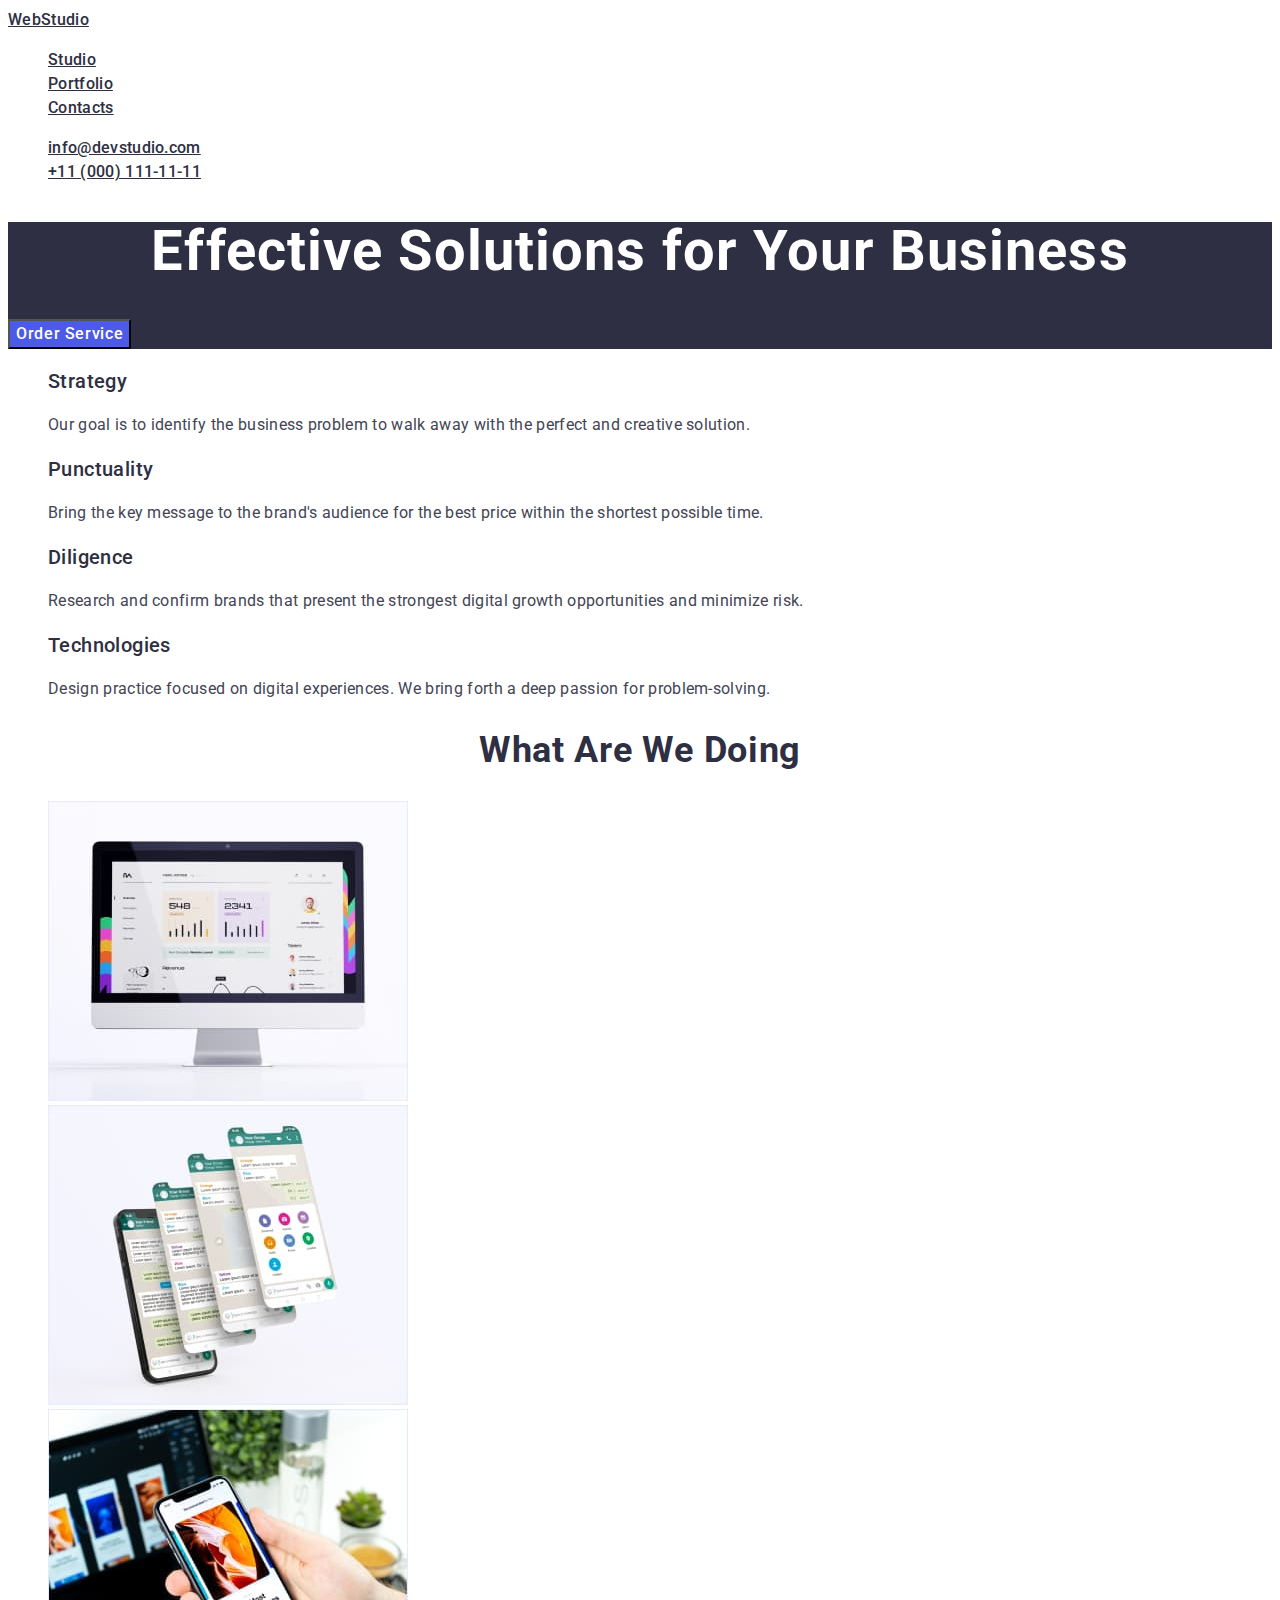
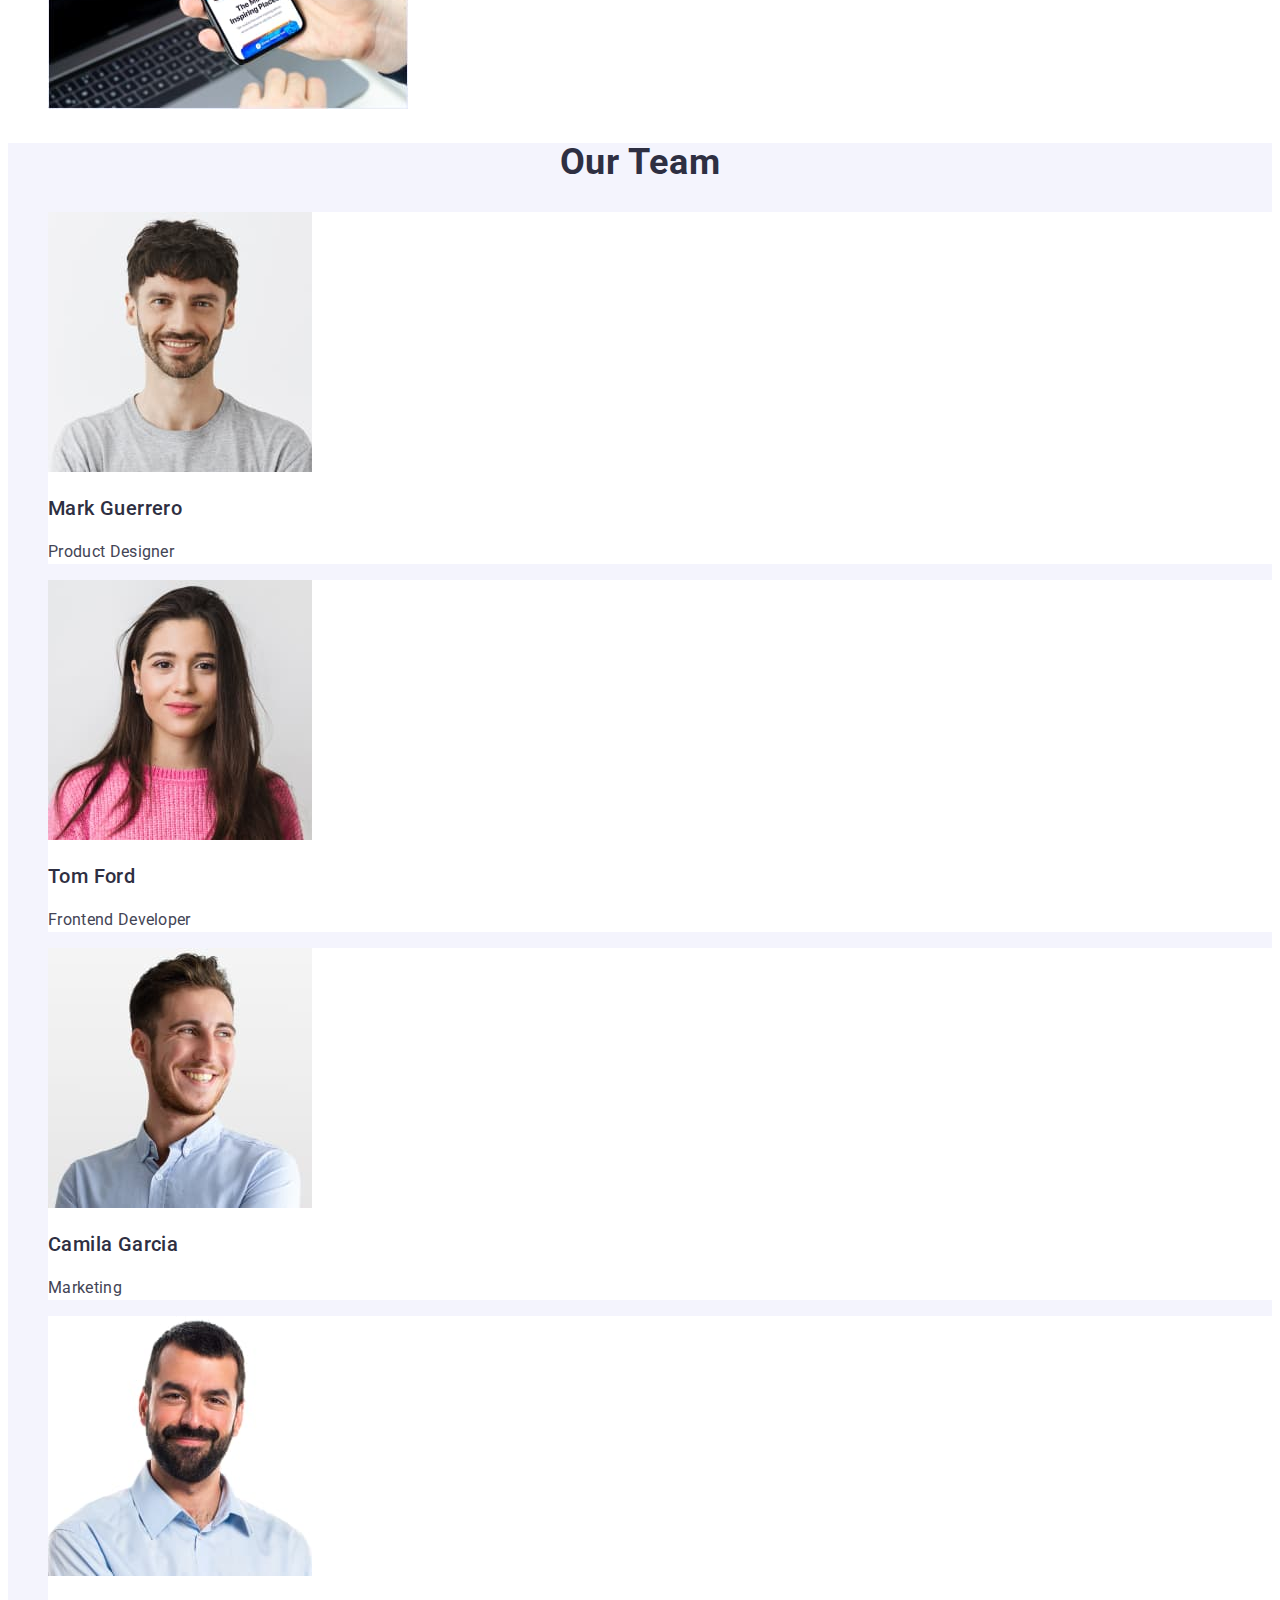
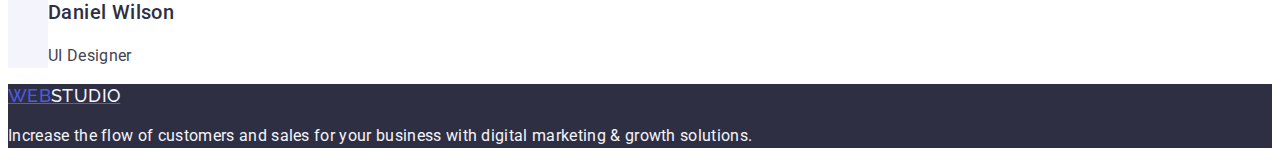
==== index.html @ f9b20e32 "Corrections made" ====
<!DOCTYPE html>
<html lang="en">
  <head>
    <meta charset="UTF-8" />
    <meta http-equiv="X-UA-Compatible" content="IE=edge" />
    <meta name="viewport" content="width=device-width, initial-scale=1.0" />
    <title>Studio</title>
    <link rel="preconnect" href="https://fonts.googleapis.com" />
    <link rel="preconnect" href="https://fonts.gstatic.com" crossorigin />
    <link
      href="https://fonts.googleapis.com/css2?family=Raleway:wght@800&family=Roboto:wght@400;500;700;900&display=swap"
      rel="stylesheet"
    />
    <link rel="stylesheet" href="./css/styles.css" />
  </head>
  <body>
    <header>
      <nav>
        <a id="logo" class="nav-link" href="./index.html"
          >Web<span class="part-two">Studio</span></a
        >
        <ul id="nav_links" class="list nav-links">
          <li><a href="./index.html" class="nav-link">Studio</a></li>
          <li><a href="./portfolio.html" class="nav-link">Portfolio</a></li>
          <li><a href="" class="nav-link">Contacts</a></li>
        </ul>
      </nav>

      <address class="contacts">
        <ul id="contacts" class="list">
          <li class="contact-email">
            <a href="mailto:info@devstudio.com" class="nav-link"
              >info@devstudio.com</a
            >
          </li>
          <li class="contact-number">
            <a href="tel:+110001111111" class="nav-link">+11 (000) 111-11-11</a>
          </li>
        </ul>
      </address>
    </header>
    <main>
      <section class="order-service">
        <h1 class="mein-title">Effective Solutions for Your Business</h1>
        <button type="button" class="button">Order Service</button>
      </section>

      <section class="features">
        <h2 class="title-subtitle" hidden>Features</h2>
        <ul class="features-list list">
          <li class="features-list-item">
            <h3 class="subtitle">Strategy</h3>
            <p class="feature-text">
              Our goal is to identify the business problem to walk away with the
              perfect and creative solution.
            </p>
          </li>

          <li class="features-list-item">
            <h3 class="subtitle">Punctuality</h3>
            <p class="feature-text">
              Bring the key message to the brand's audience for the best price
              within the shortest possible time.
            </p>
          </li>

          <li class="features-list-item">
            <h3 class="subtitle">Diligence</h3>
            <p class="feature-text">
              Research and confirm brands that present the strongest digital
              growth opportunities and minimize risk.
            </p>
          </li>

          <li class="features-list-item">
            <h3 class="subtitle">Technologies</h3>
            <p class="feature-text">
              Design practice focused on digital experiences. We bring forth a
              deep passion for problem-solving.
            </p>
          </li>
        </ul>
      </section>

      <section class="services">
        <h2 class="title-subtitle">What are we doing</h2>
        <ul class="services-list list">
          <li class="services-list-item">
            <img
              src="./images/img1.jpg"
              alt="computer"
              width="360"
              height="300"
            />
          </li>
          <li class="services-list-item">
            <img src="./images/img2.jpg" alt="phone" width="360" height="300" />
          </li>
          <li class="services-list-item">
            <img
              src="./images/img3.jpg"
              alt="computer-phone"
              width="360"
              height="300"
            />
          </li>
        </ul>
      </section>

      <section class="team">
        <h2 class="title-subtitle">Our Team</h2>
        <ul class="team-list list">
          <li class="team-list-item">
            <img
              src="./images/img4.jpg"
              alt="portrait"
              width="264"
              height="260"
            />
            <h3 class="subtitle">Mark Guerrero</h3>
            <p class="feature-text">Product Designer</p>
          </li>

          <li class="team-list-item">
            <img
              src="./images/img5.jpg"
              alt="portrait"
              width="264"
              height="260"
            />
            <h3 class="subtitle">Tom Ford</h3>
            <p class="feature-text">Frontend Developer</p>
          </li>

          <li class="team-list-item">
            <img
              src="./images/img6.jpg"
              alt="portrait"
              width="264"
              height="260"
            />
            <h3 class="subtitle">Camila Garcia</h3>
            <p class="feature-text">Marketing</p>
          </li>

          <li class="team-list-item">
            <img
              src="./images/img7.jpg"
              alt="portrait"
              width="264"
              height="260"
            />
            <h3 class="subtitle">Daniel Wilson</h3>
            <p class="feature-text">UI Designer</p>
          </li>
        </ul>
      </section>
    </main>
    <footer class="footer">
      <a href="./index.html" class="logo nav-link"
        >Web<span class="part-two">Studio</span></a
      >
      <p class="footer-text">
        Increase the flow of customers and sales for your business with digital
        marketing & growth solutions.
      </p>
    </footer>
  </body>
</html>
---- css/styles.css ----
/* Variables */
:root {
  /* Фон кнопка - Button background #E7E9FC */
  /* Основний колір тексту - The main color of the text #434455 */
  /* Вторинний колір тексту - Secondary text color-1 #2E2F42 */
  /* Вторинний колір тексту - Secondary text color-2 #F4F4FD */
  /* Акцент - Accent color #4D5AE5 */
  /* Link-active: #404bbf */
  /* Button-text-color: #FFFFFF */
  /* Задній фон основний - The background is basic #E5E5E5 */
  /* Задній фон вторинний - The background is secondary #2E2F42 */
  /* Button-hover-bg-color: var(--link-active) */

  --button-background: #e7e9fc;
  --the-main-color-of-the-text: #434455;
  --secondary-text-color-1: #2e2f42;
  --secondary-text-color-2: #f4f4fd;
  --accent-color: #4d5ae5;
  --link-active: #404bbf;
  --button-text-color: #ffffff;
  --the-background-is-basic: #e5e5e5;
  --the-background-is-secondary: #2e2f42;
  --button-default-bg-color: var(--accent-color);
  --button-hover-bg-color: var(--link-active);
}

/* Body */
body {
  background-color: var(--button-text-color);
  color: var(--the-main-color-of-the-text);
  font-family: Roboto, sans-serif;
  font-size: 16px;
}

.link {
  text-decoration: none;
}

.button {
  font-family: "Roboto", sans-serif;
  letter-spacing: 0.04em;
  cursor: pointer;

  font-weight: 500;
  font-size: 16px;
  line-height: 1.5;
}

.list {
  list-style: none;
}

.title-subtitle {
  text-align: center;
  text-transform: capitalize;
  letter-spacing: 0.02em;
}

.subtitle {
  font-weight: 500;
  font-size: 20px;
  line-height: 1.2;
  letter-spacing: 0.02em;
  color: var(--secondary-text-color-1);
}
.services-options {
  text-align: center;
  text-transform: capitalize;
}

/* Logo */
.logo {
  font-family: Raleway, sans-serif;
  font-weight: 800;
  font-size: 18px;
  line-height: 1.17;
  letter-spacing: 0.03em;
  text-transform: uppercase;
}

.logo:link,
.logo:visited,
.logo:hover,
.logo:focus {
  color: var(--accent-color);
}
.nav-link {
  line-height: 1.5;
  letter-spacing: 0.02em;
}
.logo span {
  color: var(--secondary-text-color-1);
}

/* Navigation */
.nav-links .link {
  font-weight: 500;
  text-decoration: none;
}
.nav-links .link:link,
.nav-links .link:visited {
  color: var(--secondary-text-color-1);
}
.nav-links .link:hover,
.nav-links .link:focus {
  color: var(--link-active);
}

/* Contacts */
.contacts {
  font-style: normal;
}
.contacts .link:link,
.contacts .link:visited {
  color: var(--the-main-color-of-the-text);
}
.contacts .link:hover,
.contacts .link:focus {
  color: var(--link-active);
}
.contact-link {
  line-height: 24px;
  letter-spacing: 0.02em;
  color: var(--the-main-color-of-the-text);
}

/* Order Service */
.order-service {
  background-color: var(--secondary-text-color-1);
  /* padding: 188px; */
}
.order-service .mein-title {
  text-align: center;
  letter-spacing: 0.02em;
  font-weight: 700;
  font-size: 56px;
  line-height: 1.07;
  color: var(--button-text-color);
}
.order-service .button {
  /* padding: 16px 32px; */
  color: var(--button-text-color);
  background-color: var(--button-default-bg-color);
}
.order-service .button:hover,
.order-service .button:focus {
  background-color: var(--button-hover-bg-color);
}

/* Features */
.features .title-subtitle {
  opacity: 0;
}

/* Services */
.services .title-subtitle {
  font-weight: 700;
  font-size: 36px;
  line-height: 1.11;
  color: var(--secondary-text-color-1);
}

/* Our Team */

.team {
  background-color: var(--secondary-text-color-2);
}

.team .title-subtitle {
  font-weight: 700;
  font-size: 36px;
  line-height: 1.11;
  text-align: center;
  letter-spacing: 0.02em;
  text-transform: capitalize;
  color: var(--secondary-text-color-1);
}
.team-list-item {
  background-color: var(--button-text-color);
}

.feature-text {
  font-size: 16px;
  line-height: 1.5;
  letter-spacing: 0.02em;
}

/* Filters */
.filters-list-item .button {
  font-weight: 500;
  color: var(--accent-color);
  background-color: var(--secondary-text-color-2);
  /* padding: 12px 24px; */
}
.filters-list-item .button:hover,
.filters-list-item .button:focus {
  color: var(--button-text-color);
  background-color: var(--link-active);
}

.projects-list-item .title-subtitle {
  font-weight: 500;
  font-size: 20px;
  line-height: 1.2;
  color: var(--secondary-text-color-1);
  margin-bottom: 8px;
}
.projects-list-item .feature-text {
  margin-top: 8px;
  color: var(--the-main-color-of-the-text);
}

/* Portfolio */
.nav-link {
  font-weight: 500;
  line-height: 24px;
  letter-spacing: 0.02em;
  color: var(--secondary-text-color-1);
}
/* Footer */
.footer {
  background-color: var(--secondary-text-color-1);
  /* padding: 100px 156px; */
}
.footer .logo span {
  color: var(--secondary-text-color-2);
}
.footer .footer-text {
  color: var(--secondary-text-color-2);
  line-height: 24px;
  letter-spacing: 0.02em;
}
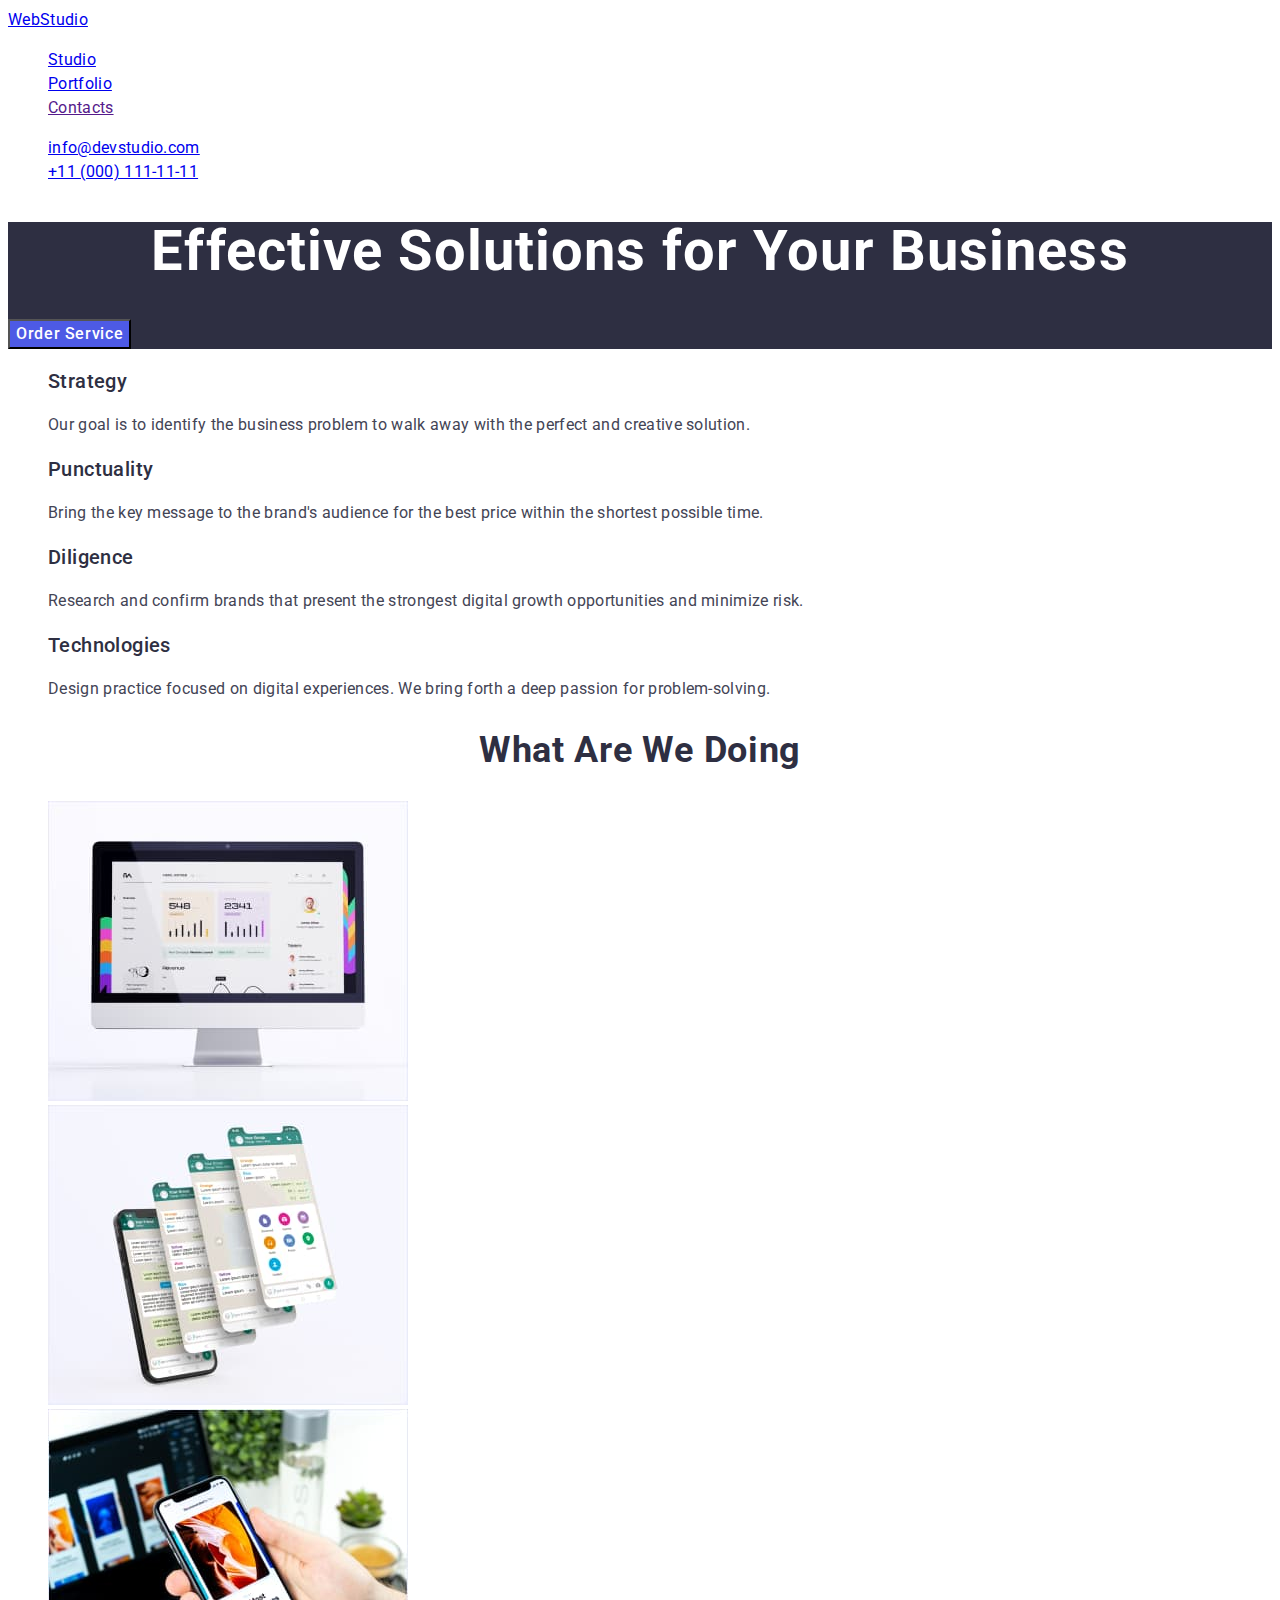
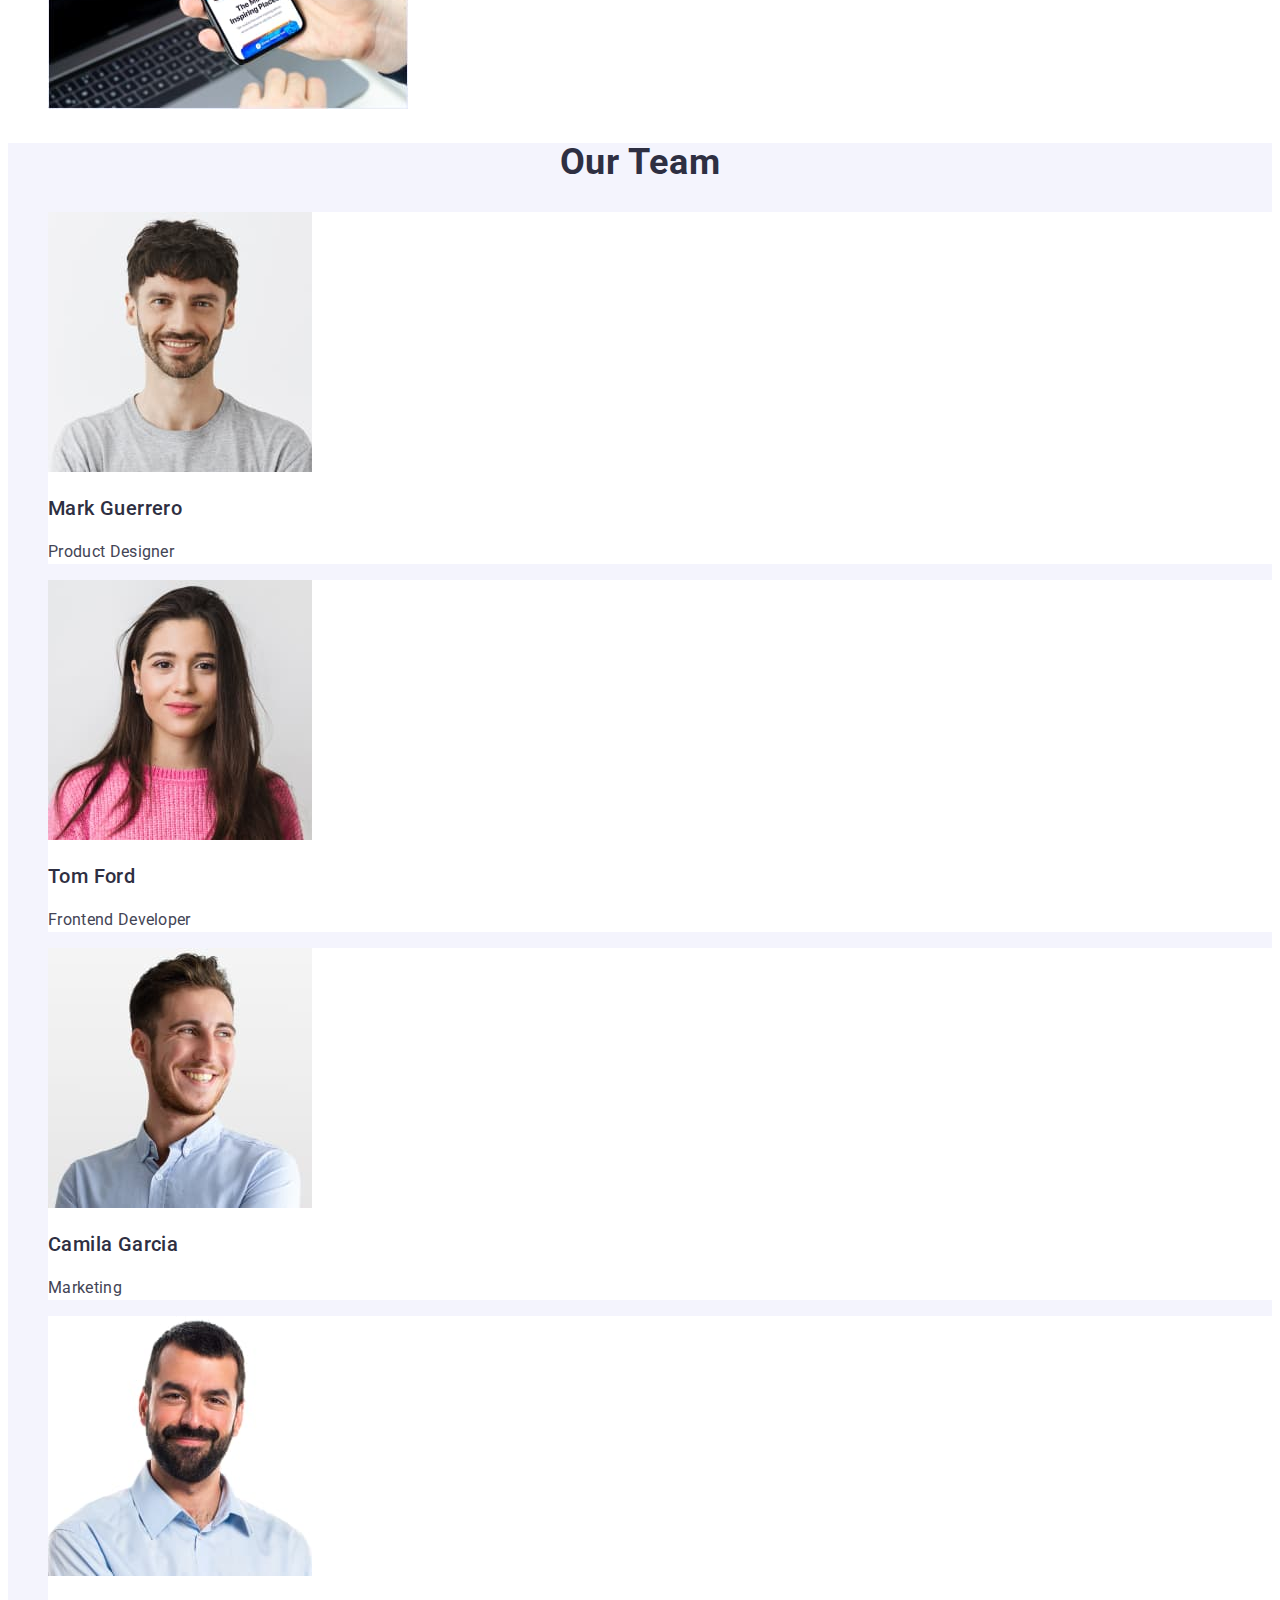
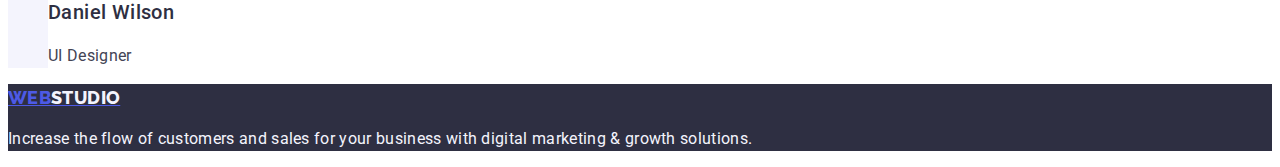
==== commit 4168a31b: "Corrections made" ====
--- a/index.html
+++ b/index.html
@@ -41,7 +41,7 @@
     </header>
     <main>
       <section class="order-service">
-        <h1 class="mein-title">Effective Solutions for Your Business</h1>
+        <h1 class="main-title">Effective Solutions for Your Business</h1>
         <button type="button" class="button">Order Service</button>
       </section>
 
--- a/css/styles.css
+++ b/css/styles.css
@@ -129,7 +129,7 @@
   background-color: var(--secondary-text-color-1);
   /* padding: 188px; */
 }
-.order-service .mein-title {
+.order-service .main-title {
   text-align: center;
   letter-spacing: 0.02em;
   font-weight: 700;
@@ -211,7 +211,7 @@
 }
 
 /* Portfolio */
-.nav-link {
+.link {
   font-weight: 500;
   line-height: 24px;
   letter-spacing: 0.02em;
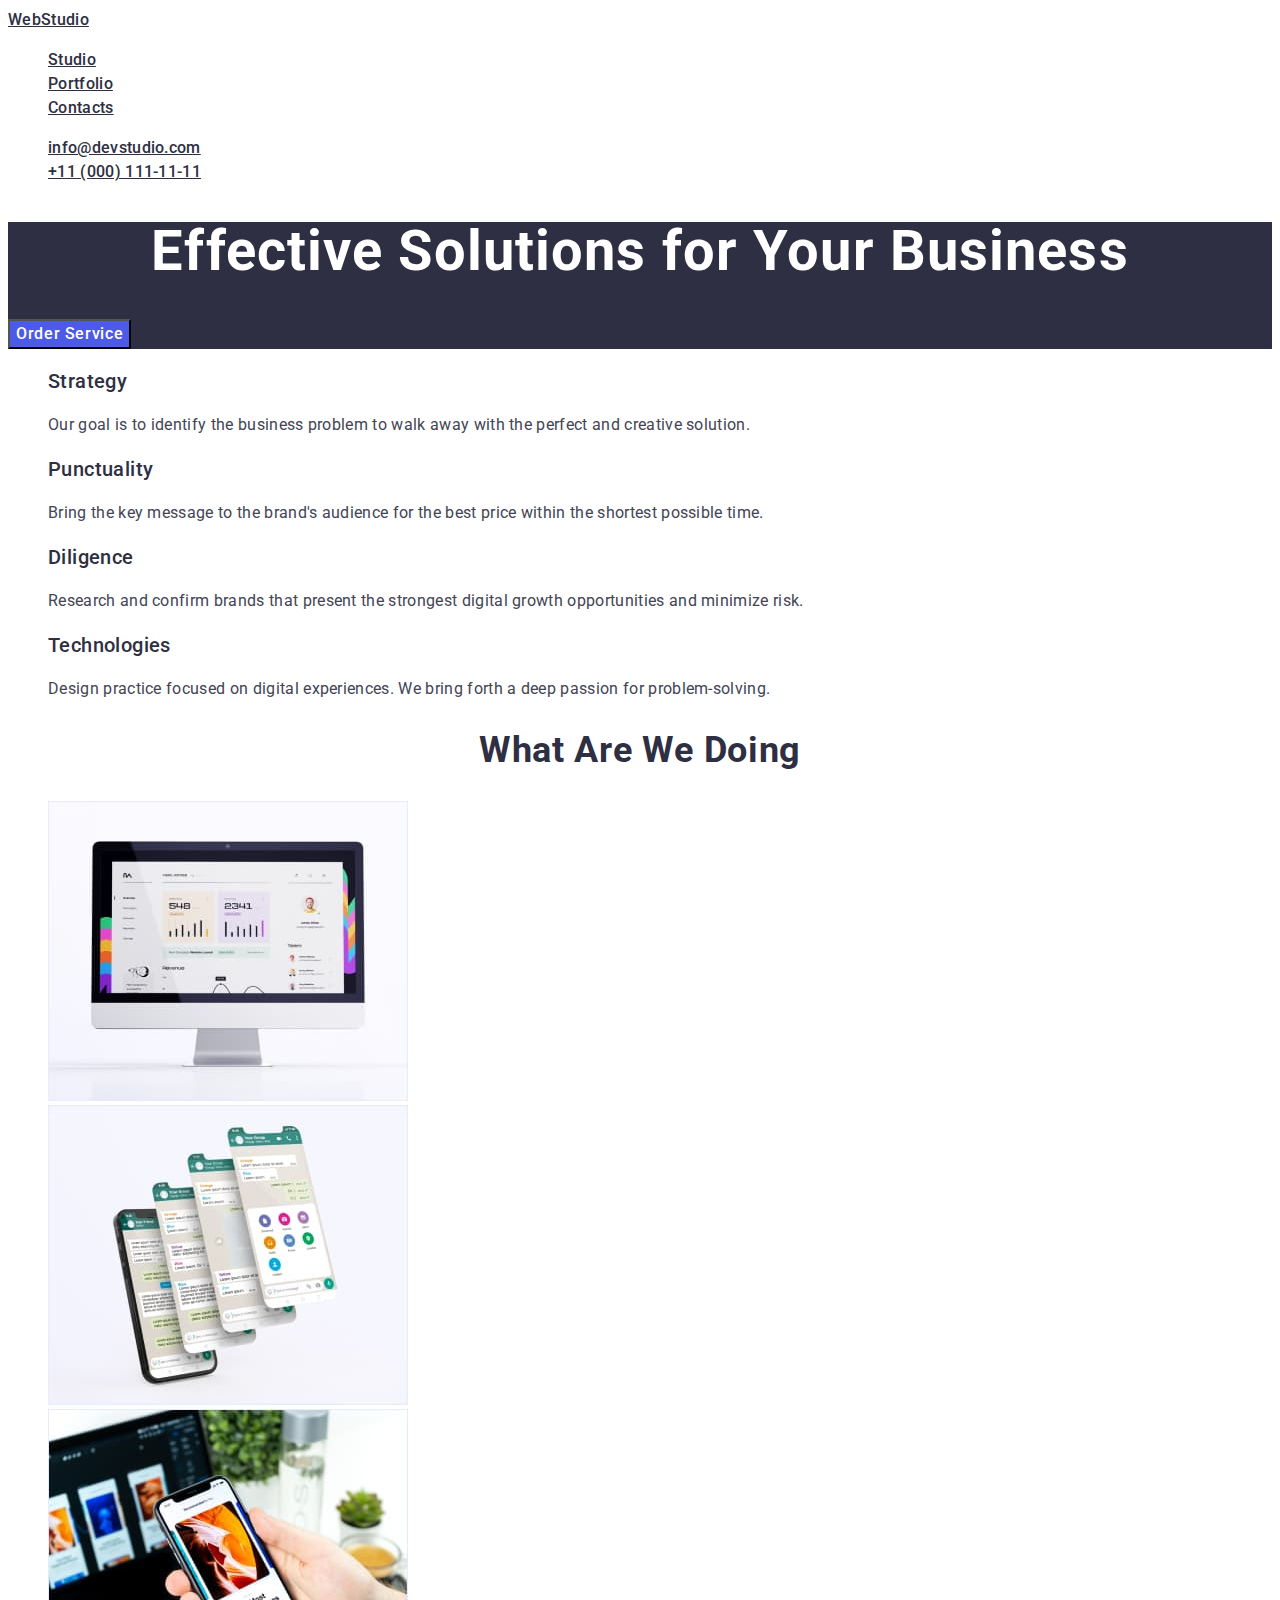
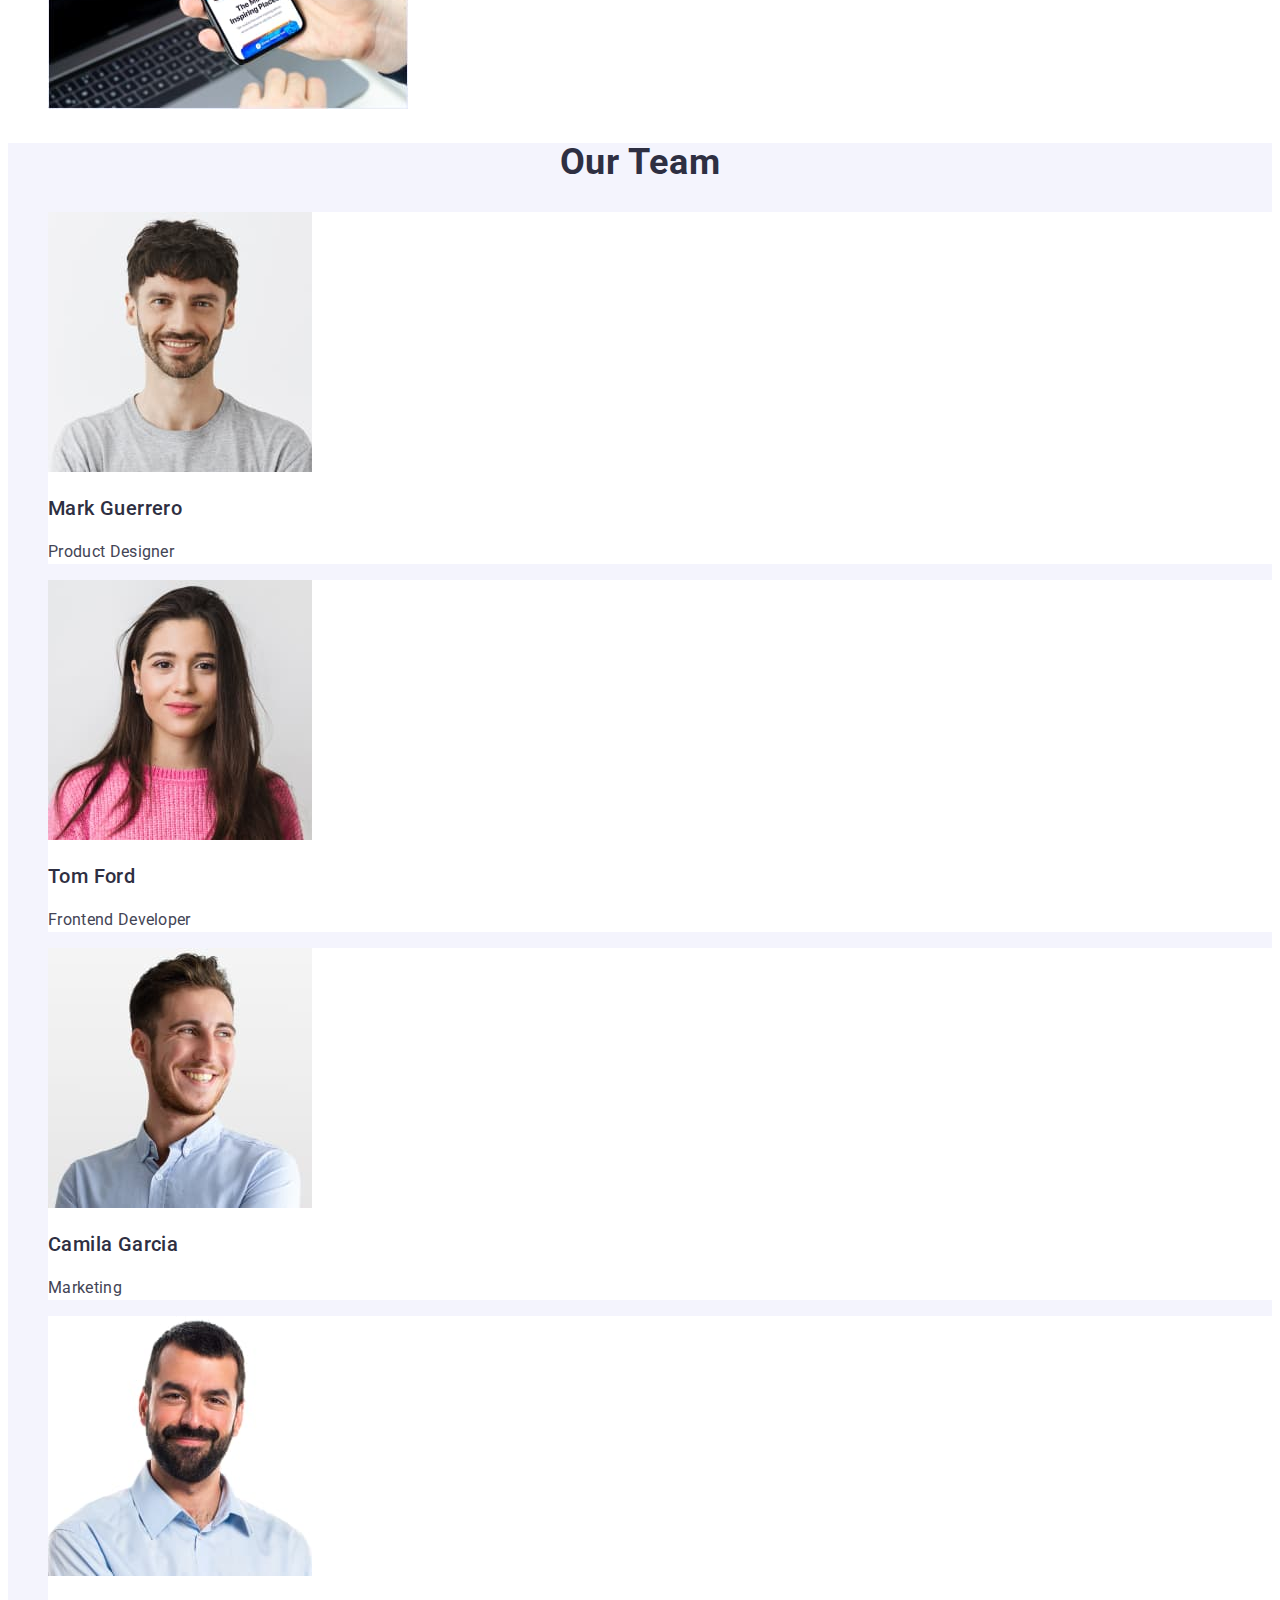
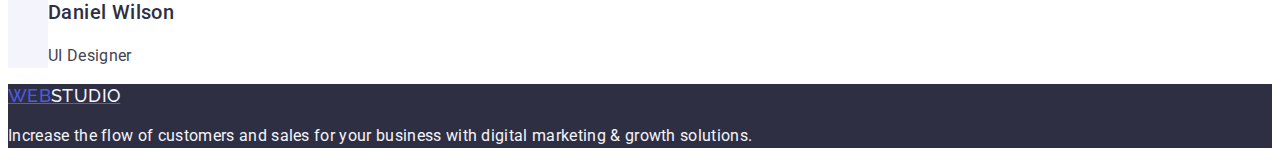
==== commit e66bb030: "Revert "Corrections made"" ====
--- a/index.html
+++ b/index.html
@@ -41,7 +41,7 @@
     </header>
     <main>
       <section class="order-service">
-        <h1 class="main-title">Effective Solutions for Your Business</h1>
+        <h1 class="mein-title">Effective Solutions for Your Business</h1>
         <button type="button" class="button">Order Service</button>
       </section>
 
--- a/css/styles.css
+++ b/css/styles.css
@@ -129,7 +129,7 @@
   background-color: var(--secondary-text-color-1);
   /* padding: 188px; */
 }
-.order-service .main-title {
+.order-service .mein-title {
   text-align: center;
   letter-spacing: 0.02em;
   font-weight: 700;
@@ -211,7 +211,7 @@
 }
 
 /* Portfolio */
-.link {
+.nav-link {
   font-weight: 500;
   line-height: 24px;
   letter-spacing: 0.02em;
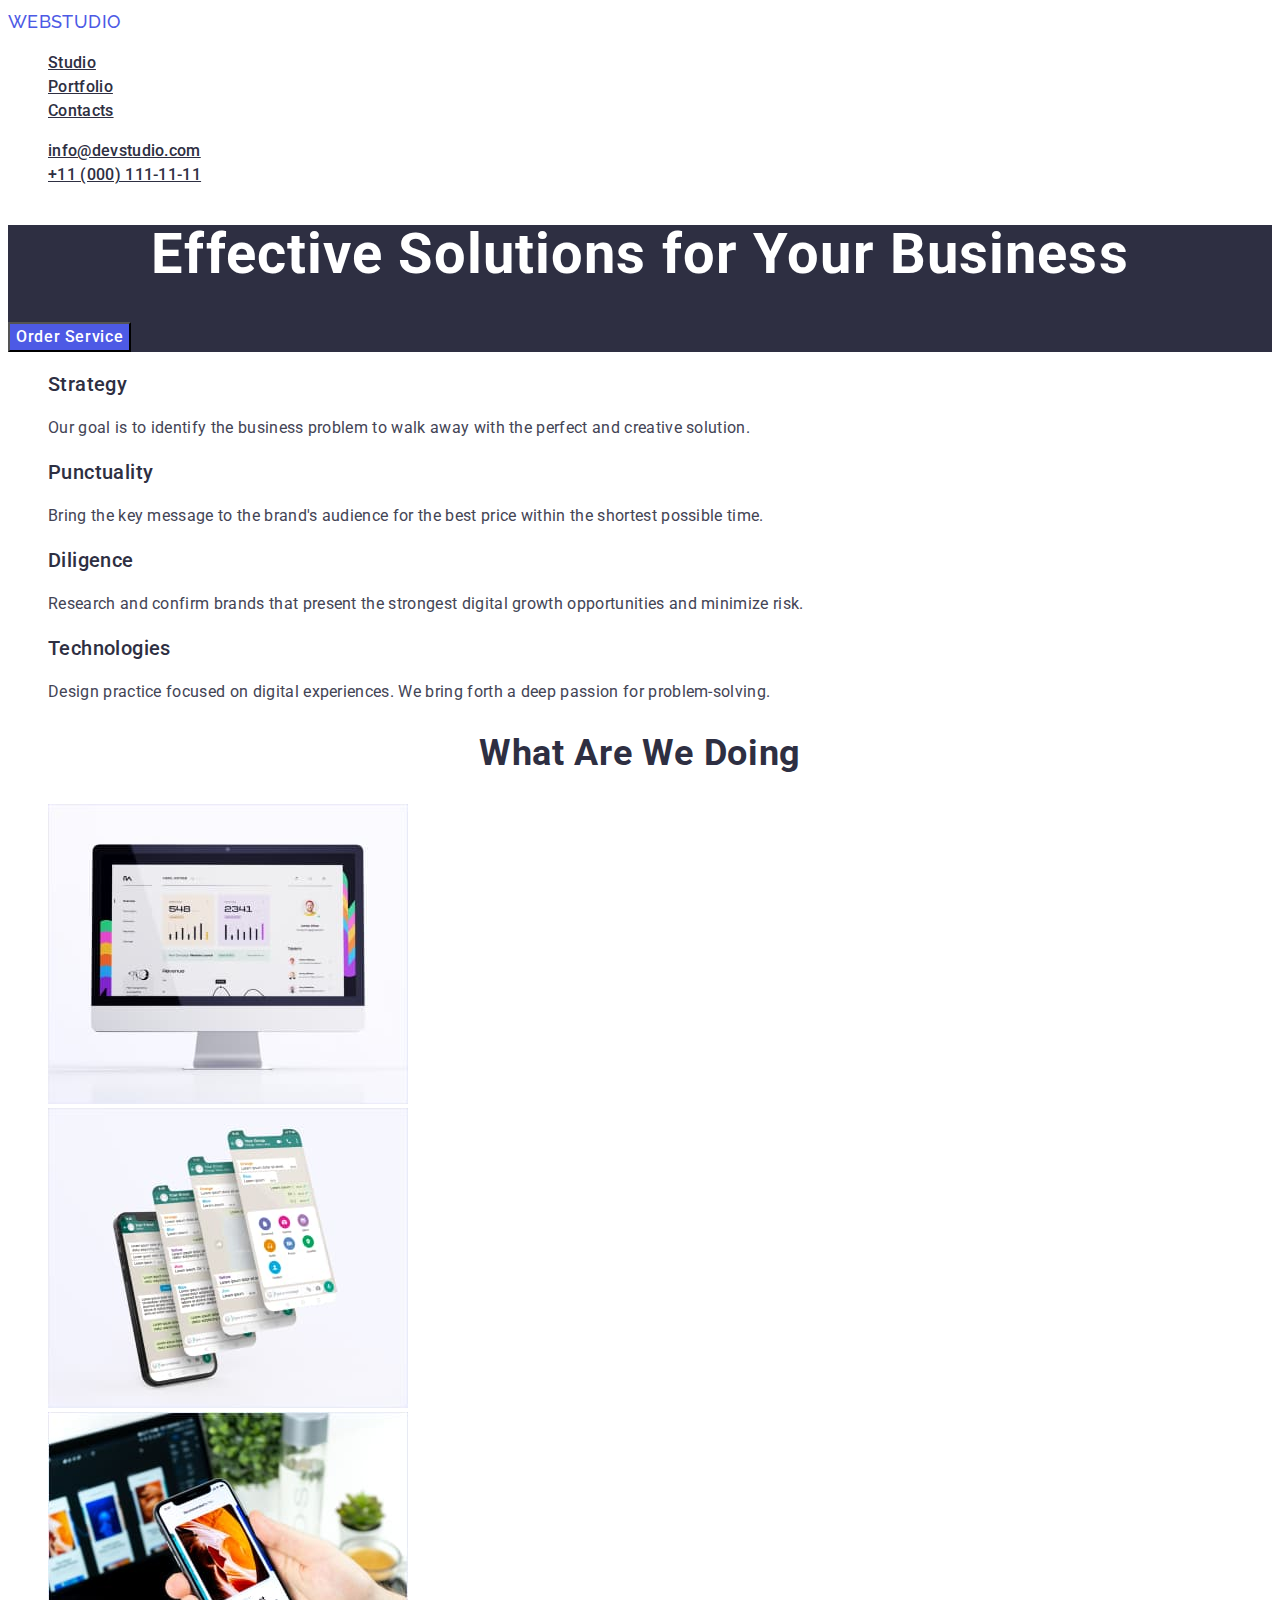
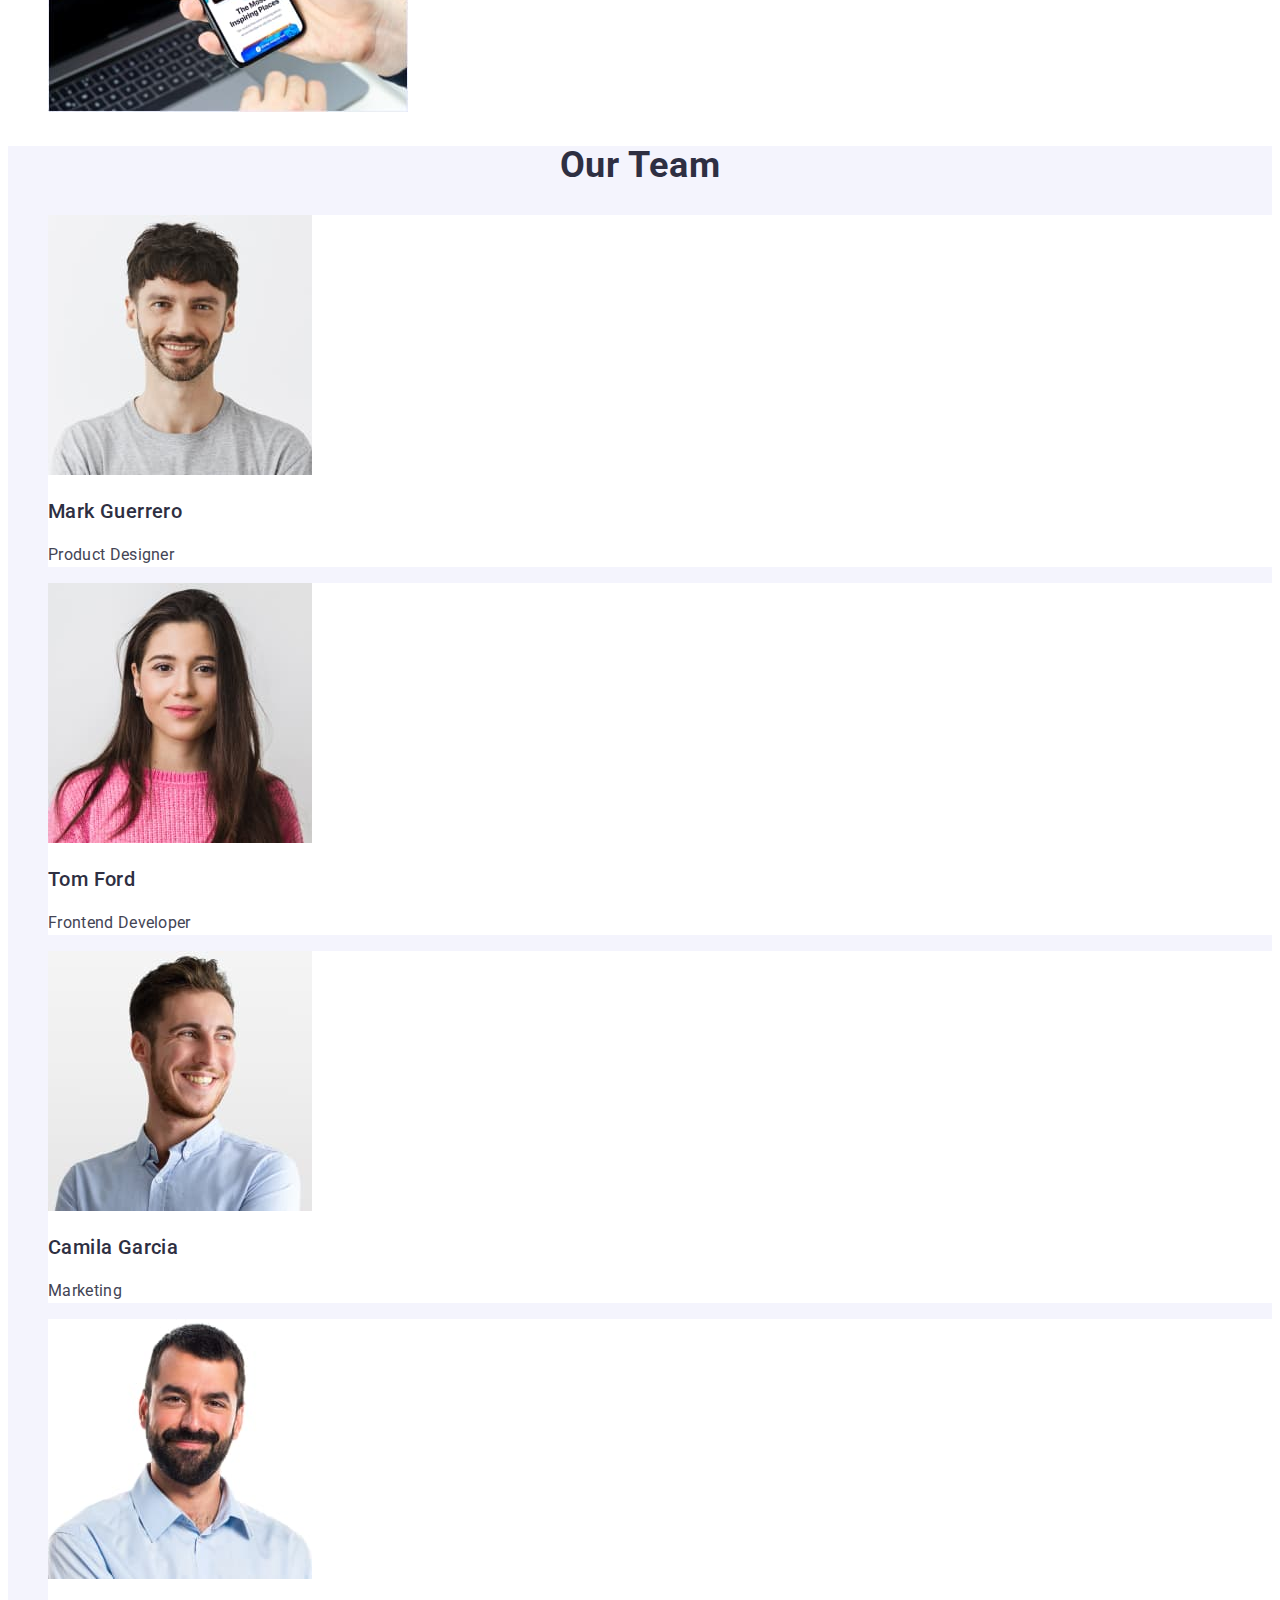
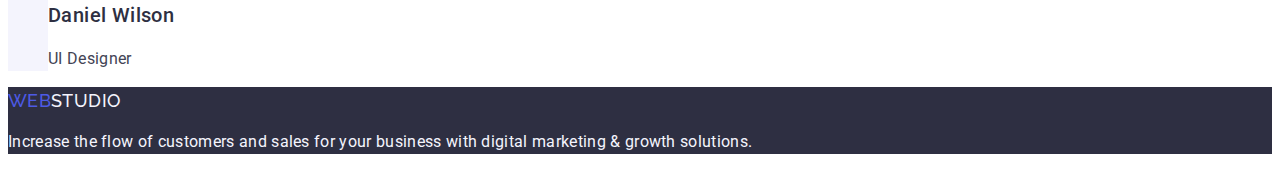
==== commit a5540628: "Logo correction" ====
--- a/index.html
+++ b/index.html
@@ -16,7 +16,7 @@
   <body>
     <header>
       <nav>
-        <a id="logo" class="nav-link" href="./index.html"
+        <a id="logo" class="nav-link link logo" href="./index.html"
           >Web<span class="part-two">Studio</span></a
         >
         <ul id="nav_links" class="list nav-links">
@@ -41,7 +41,7 @@
     </header>
     <main>
       <section class="order-service">
-        <h1 class="mein-title">Effective Solutions for Your Business</h1>
+        <h1 class="main-title">Effective Solutions for Your Business</h1>
         <button type="button" class="button">Order Service</button>
       </section>
 
@@ -157,7 +157,7 @@
       </section>
     </main>
     <footer class="footer">
-      <a href="./index.html" class="logo nav-link"
+      <a href="./index.html" class="logo nav-link link"
         >Web<span class="part-two">Studio</span></a
       >
       <p class="footer-text">
--- a/css/styles.css
+++ b/css/styles.css
@@ -40,7 +40,6 @@
   font-family: "Roboto", sans-serif;
   letter-spacing: 0.04em;
   cursor: pointer;
-
   font-weight: 500;
   font-size: 16px;
   line-height: 1.5;
@@ -77,7 +76,6 @@
   letter-spacing: 0.03em;
   text-transform: uppercase;
 }
-
 .logo:link,
 .logo:visited,
 .logo:hover,
@@ -86,7 +84,10 @@
 }
 .nav-link {
   line-height: 1.5;
-  letter-spacing: 0.02em;
+  font-weight: 500;
+  letter-spacing: 0.02em;
+  color: var(--secondary-text-color-1);
+}
 }
 .logo span {
   color: var(--secondary-text-color-1);
@@ -127,9 +128,8 @@
 /* Order Service */
 .order-service {
   background-color: var(--secondary-text-color-1);
-  /* padding: 188px; */
-}
-.order-service .mein-title {
+}
+.order-service .main-title {
   text-align: center;
   letter-spacing: 0.02em;
   font-weight: 700;
@@ -138,7 +138,6 @@
   color: var(--button-text-color);
 }
 .order-service .button {
-  /* padding: 16px 32px; */
   color: var(--button-text-color);
   background-color: var(--button-default-bg-color);
 }
@@ -148,8 +147,10 @@
 }
 
 /* Features */
-.features .title-subtitle {
-  opacity: 0;
+.feature-text {
+  font-size: 16px;
+  line-height: 1.5;
+  letter-spacing: 0.02em;
 }
 
 /* Services */
@@ -161,7 +162,6 @@
 }
 
 /* Our Team */
-
 .team {
   background-color: var(--secondary-text-color-2);
 }
@@ -179,18 +179,11 @@
   background-color: var(--button-text-color);
 }
 
-.feature-text {
-  font-size: 16px;
-  line-height: 1.5;
-  letter-spacing: 0.02em;
-}
-
 /* Filters */
 .filters-list-item .button {
   font-weight: 500;
   color: var(--accent-color);
   background-color: var(--secondary-text-color-2);
-  /* padding: 12px 24px; */
 }
 .filters-list-item .button:hover,
 .filters-list-item .button:focus {
@@ -210,17 +203,9 @@
   color: var(--the-main-color-of-the-text);
 }
 
-/* Portfolio */
-.nav-link {
-  font-weight: 500;
-  line-height: 24px;
-  letter-spacing: 0.02em;
-  color: var(--secondary-text-color-1);
-}
 /* Footer */
 .footer {
   background-color: var(--secondary-text-color-1);
-  /* padding: 100px 156px; */
 }
 .footer .logo span {
   color: var(--secondary-text-color-2);
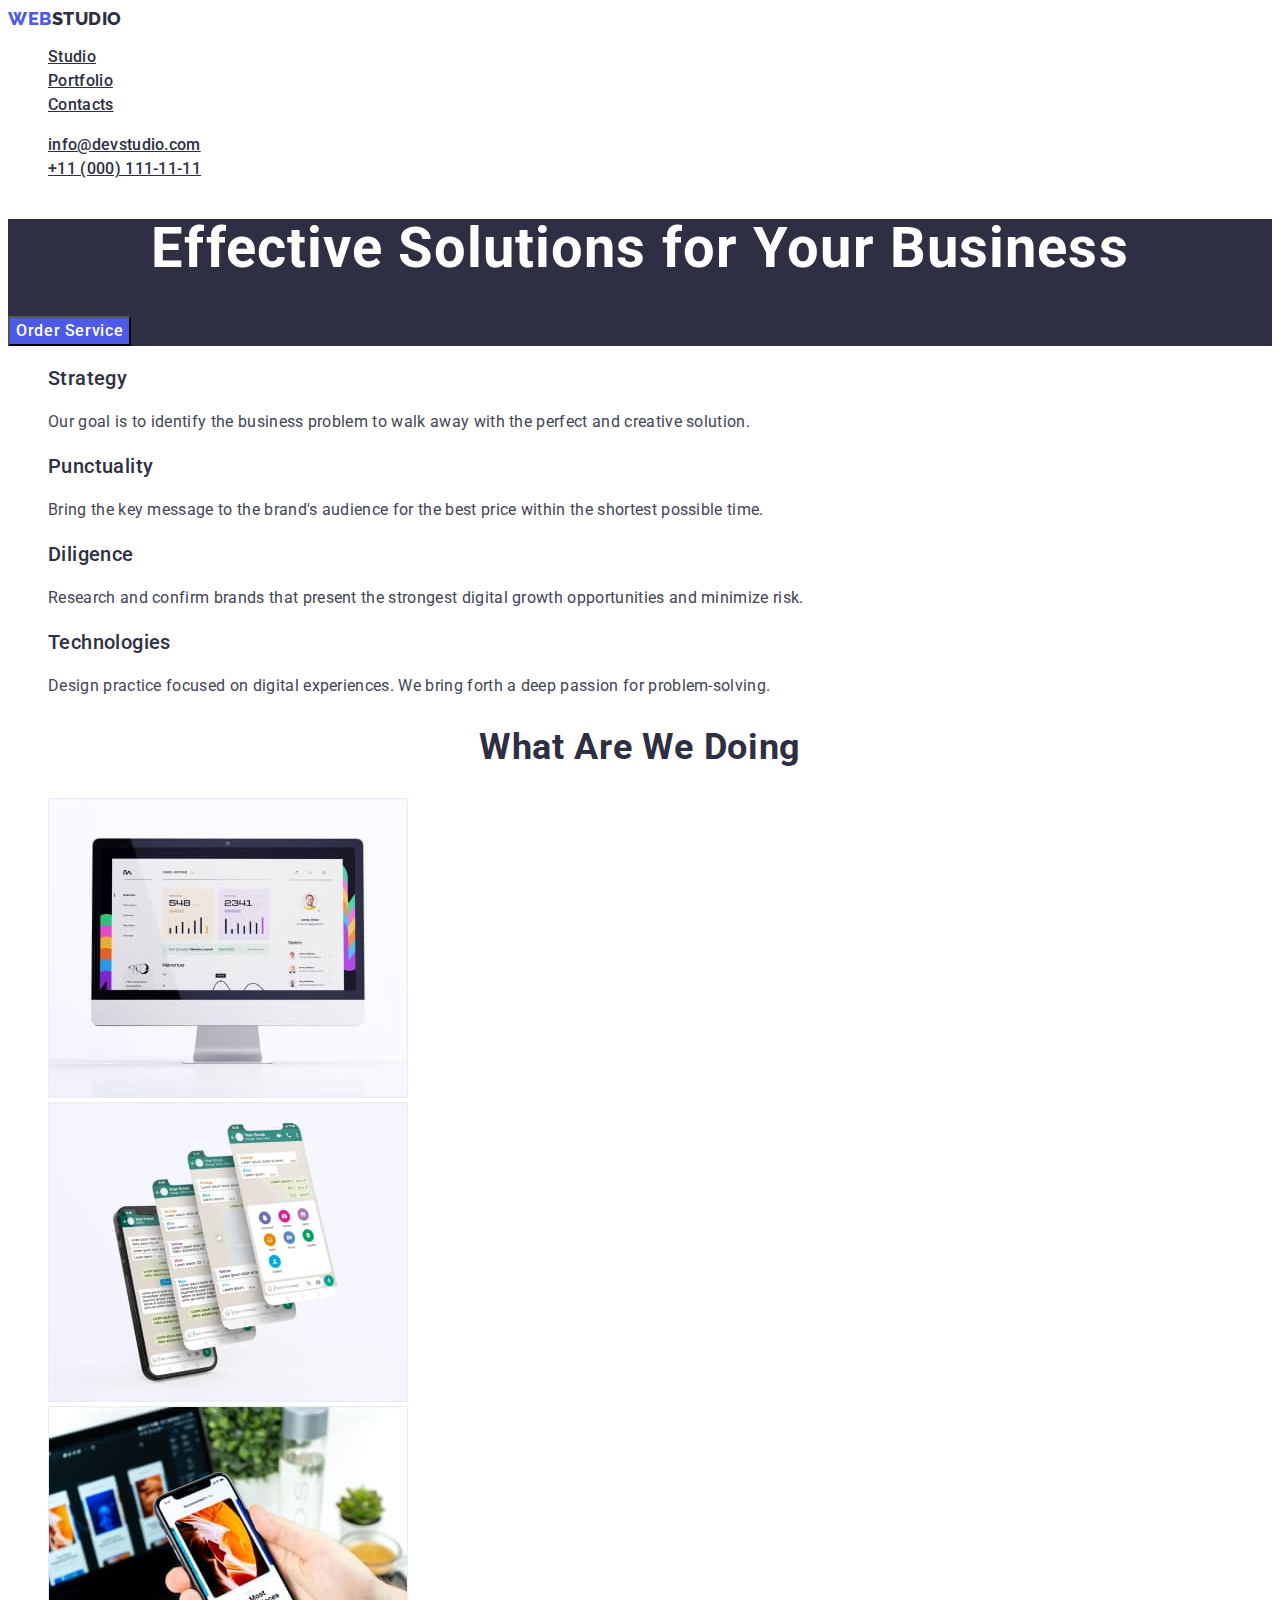
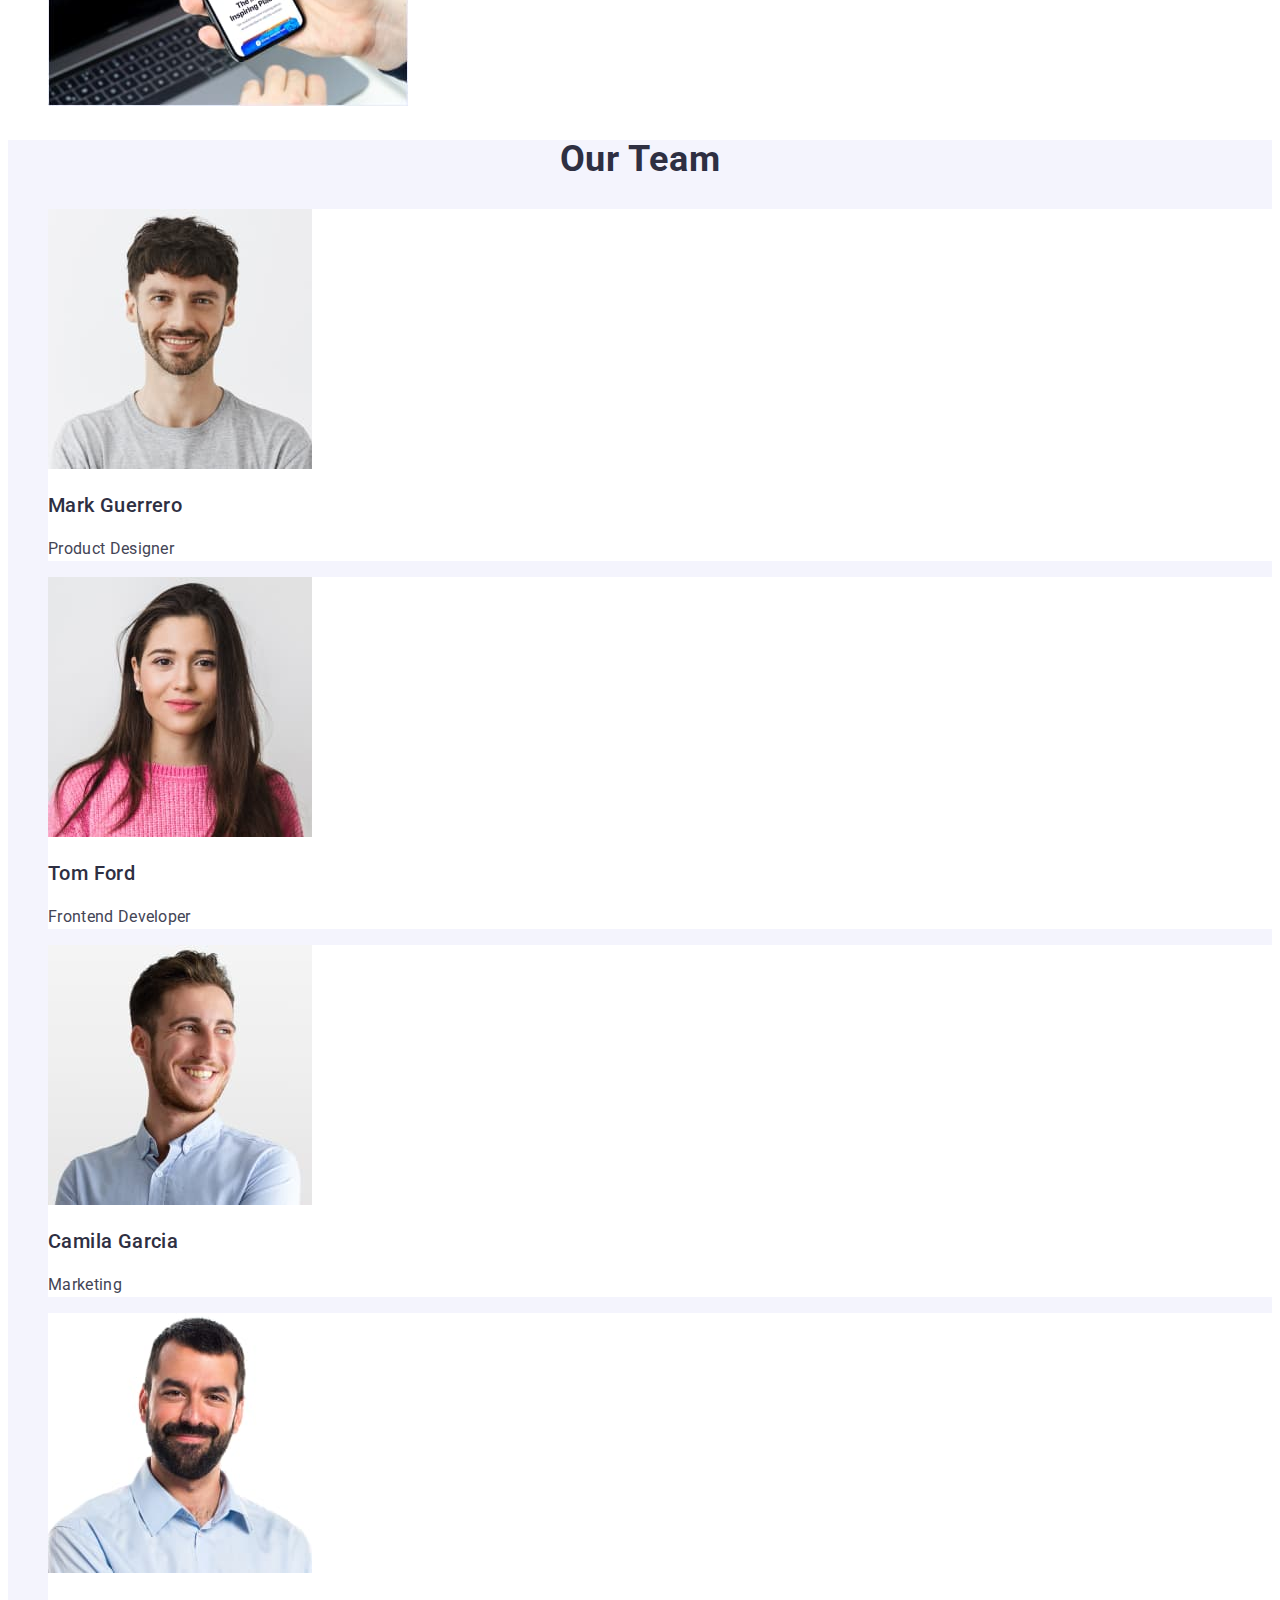
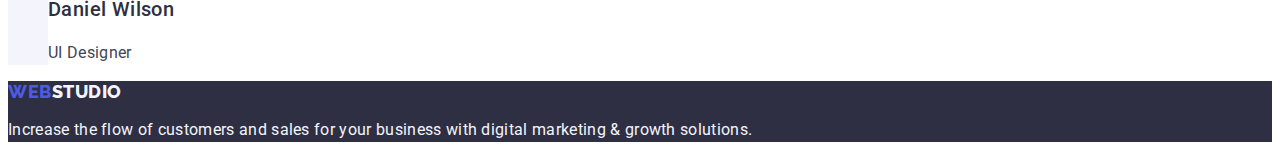
==== commit e35b1219: "link correction" ====
--- a/index.html
+++ b/index.html
@@ -16,7 +16,7 @@
   <body>
     <header>
       <nav>
-        <a id="logo" class="nav-link link logo" href="./index.html"
+        <a id="logo" class="logo link" href="./index.html"
           >Web<span class="part-two">Studio</span></a
         >
         <ul id="nav_links" class="list nav-links">
@@ -157,7 +157,7 @@
       </section>
     </main>
     <footer class="footer">
-      <a href="./index.html" class="logo nav-link link"
+      <a href="./index.html" class="logo link"
         >Web<span class="part-two">Studio</span></a
       >
       <p class="footer-text">
--- a/css/styles.css
+++ b/css/styles.css
@@ -88,8 +88,8 @@
   letter-spacing: 0.02em;
   color: var(--secondary-text-color-1);
 }
-}
-.logo span {
+
+.logo .part-two {
   color: var(--secondary-text-color-1);
 }
 
@@ -207,7 +207,7 @@
 .footer {
   background-color: var(--secondary-text-color-1);
 }
-.footer .logo span {
+.footer .logo .part-two {
   color: var(--secondary-text-color-2);
 }
 .footer .footer-text {
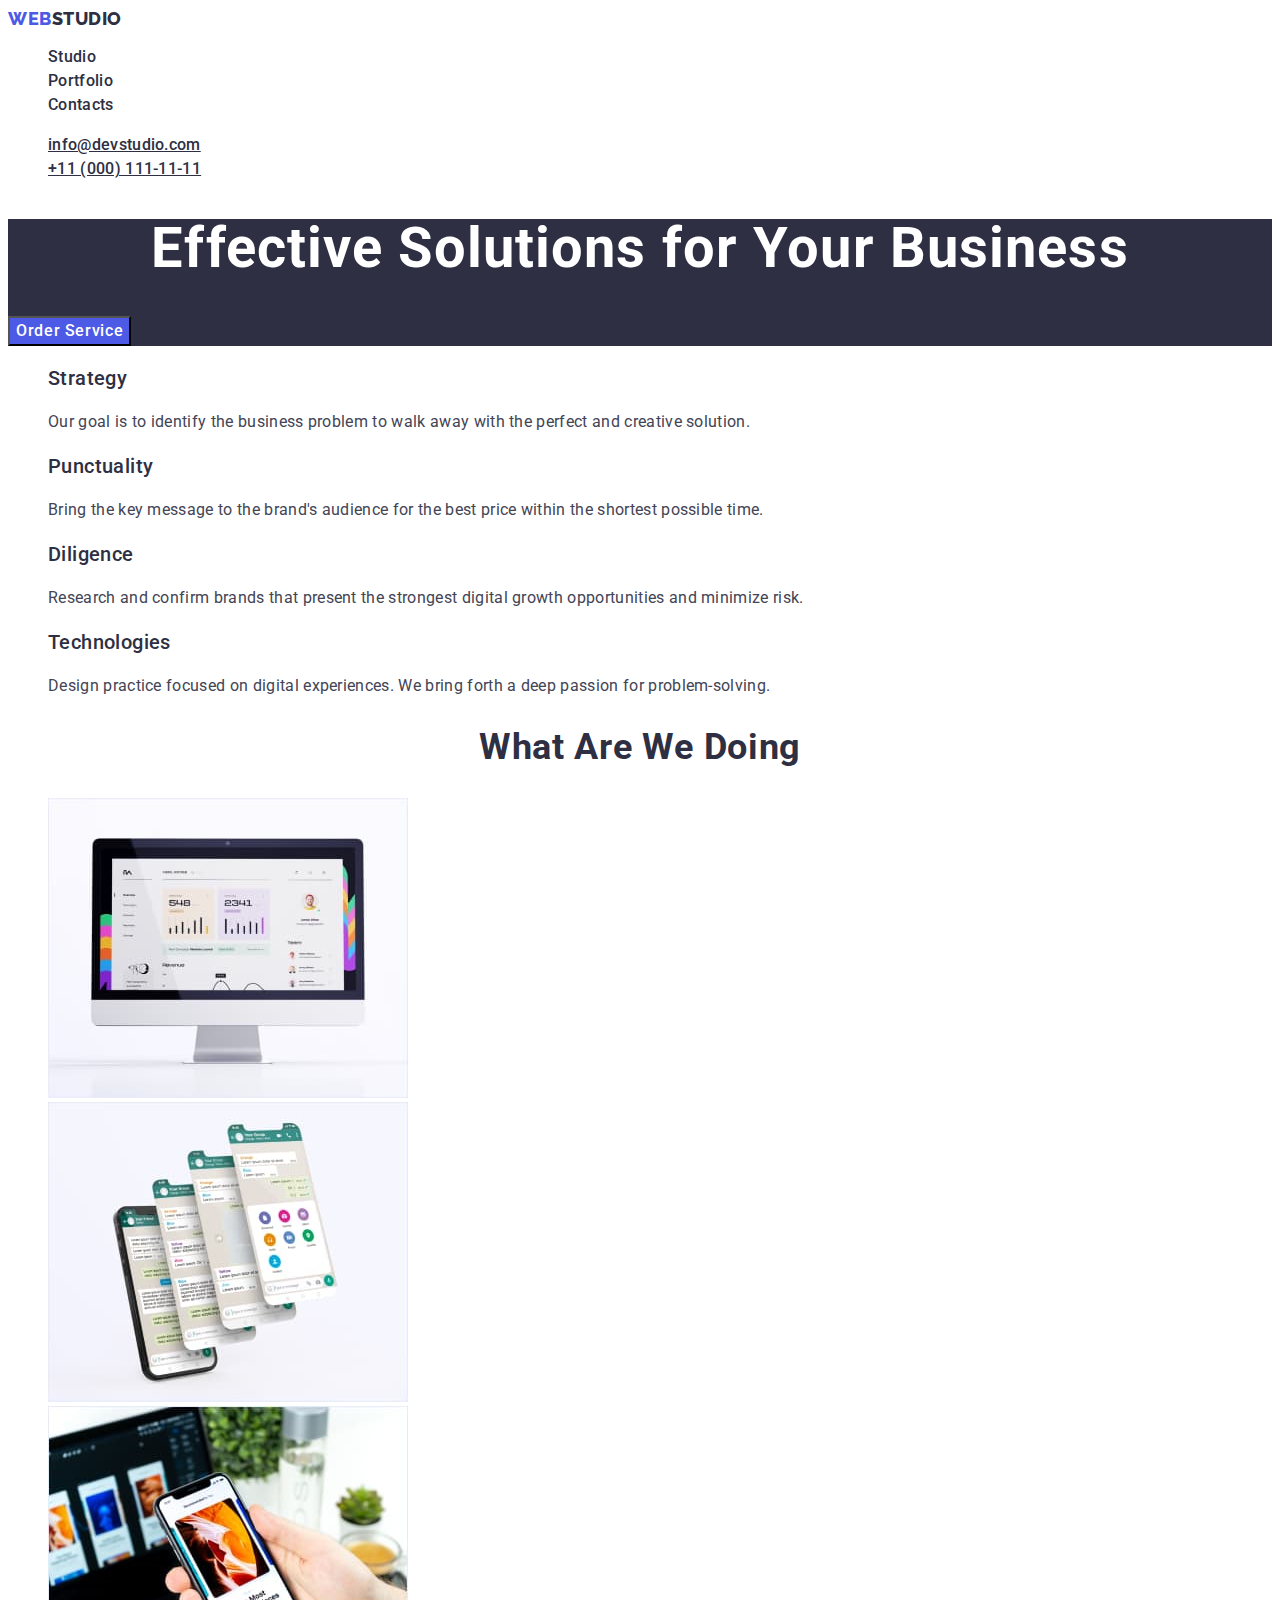
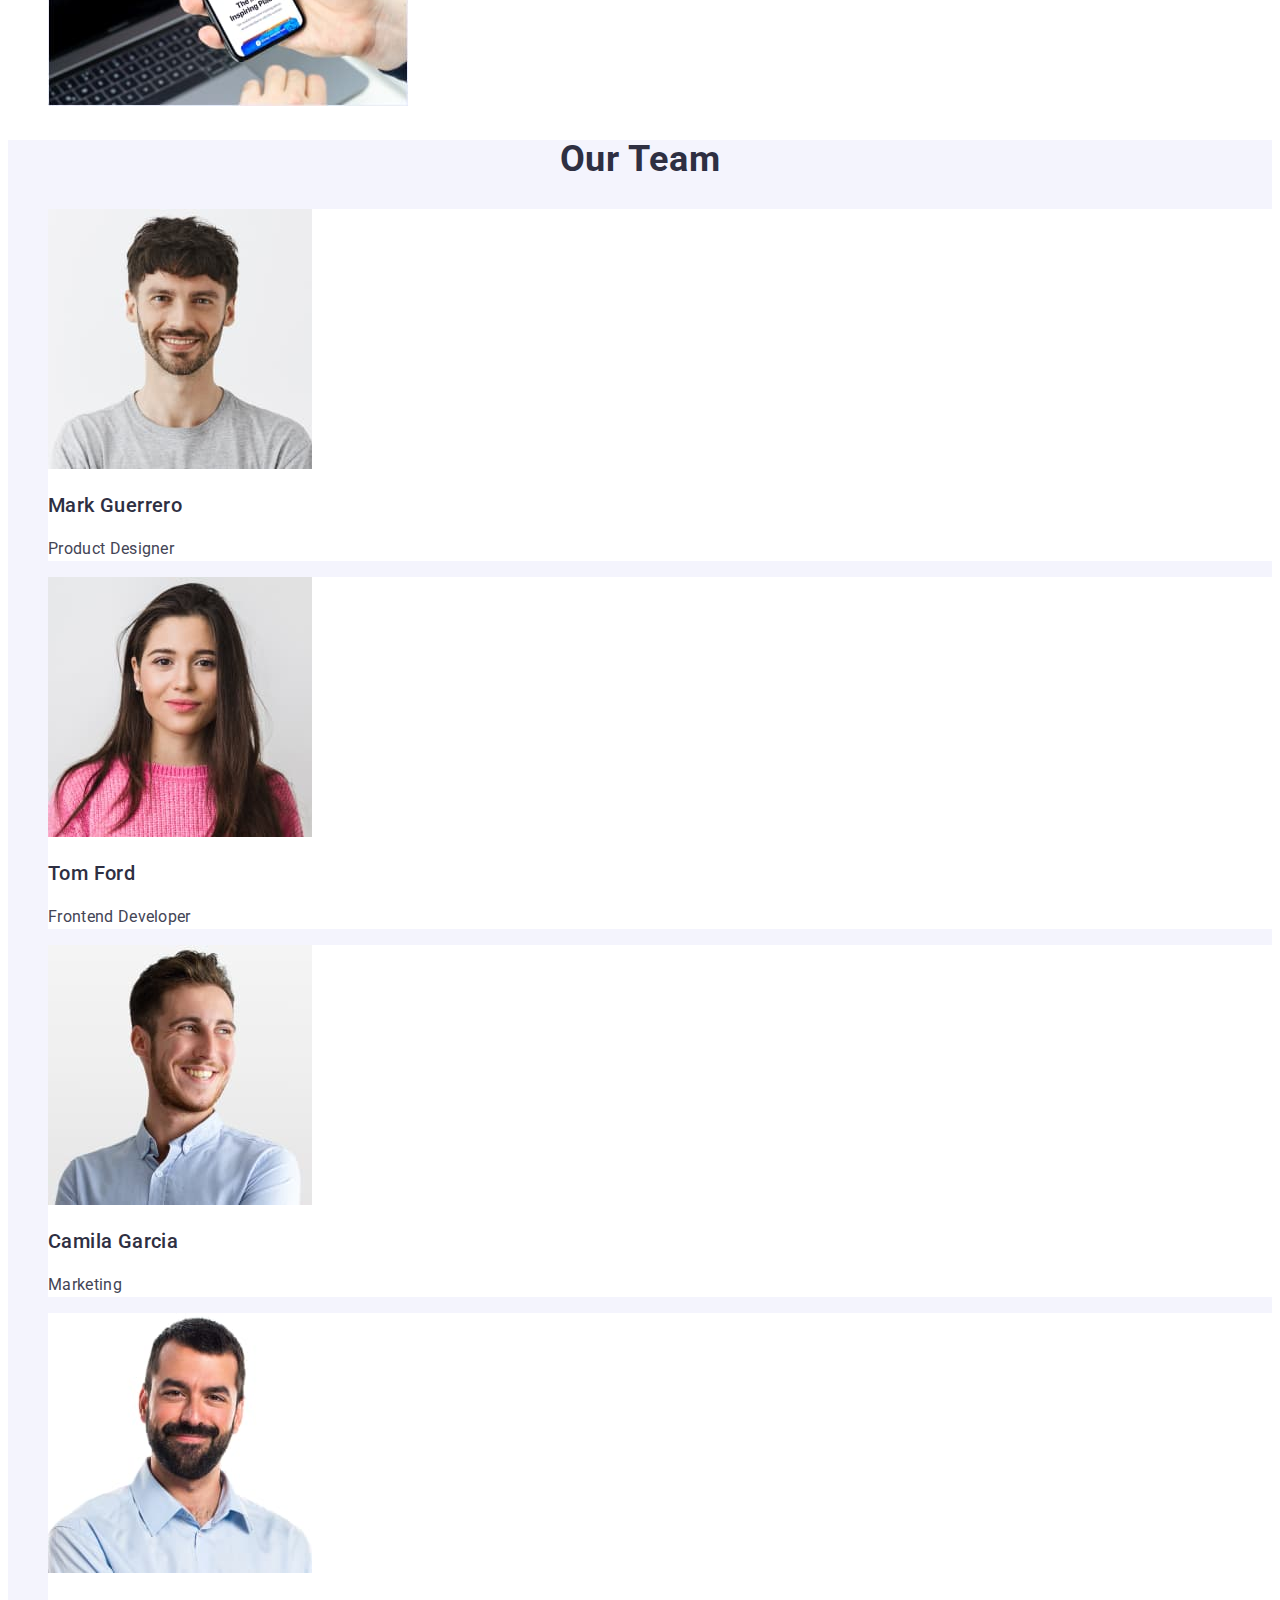
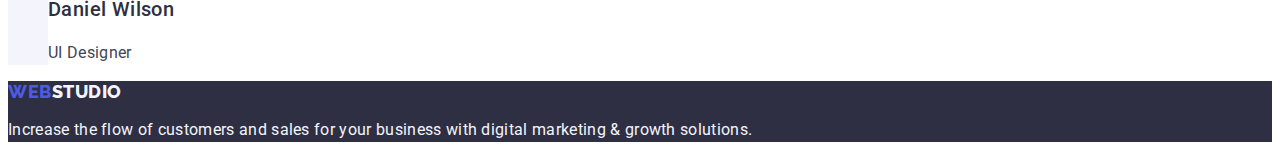
==== commit a5a9dd0b: "Error correction" ====
--- a/index.html
+++ b/index.html
@@ -20,9 +20,11 @@
           >Web<span class="part-two">Studio</span></a
         >
         <ul id="nav_links" class="list nav-links">
-          <li><a href="./index.html" class="nav-link">Studio</a></li>
-          <li><a href="./portfolio.html" class="nav-link">Portfolio</a></li>
-          <li><a href="" class="nav-link">Contacts</a></li>
+          <li><a href="./index.html" class="nav-link link">Studio</a></li>
+          <li>
+            <a href="./portfolio.html" class="nav-link link">Portfolio</a>
+          </li>
+          <li><a href="" class="nav-link link">Contacts</a></li>
         </ul>
       </nav>
 
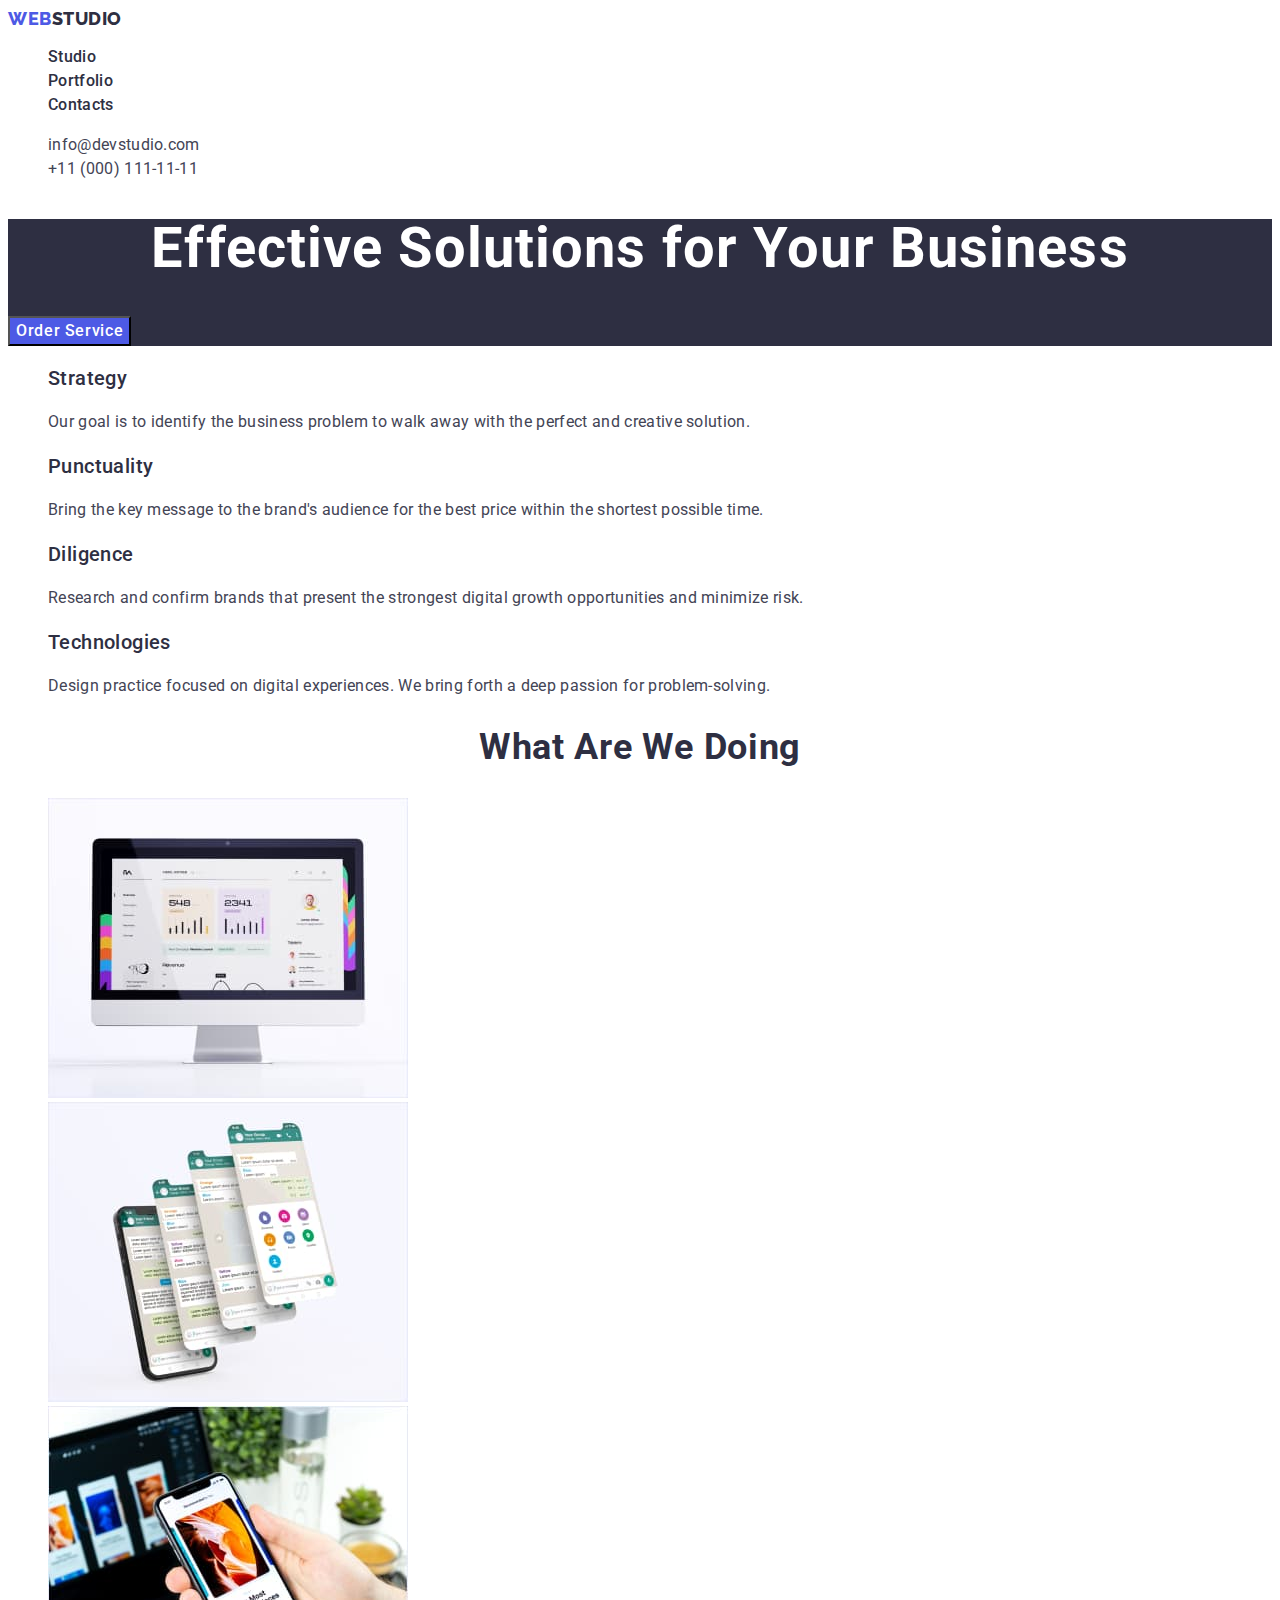
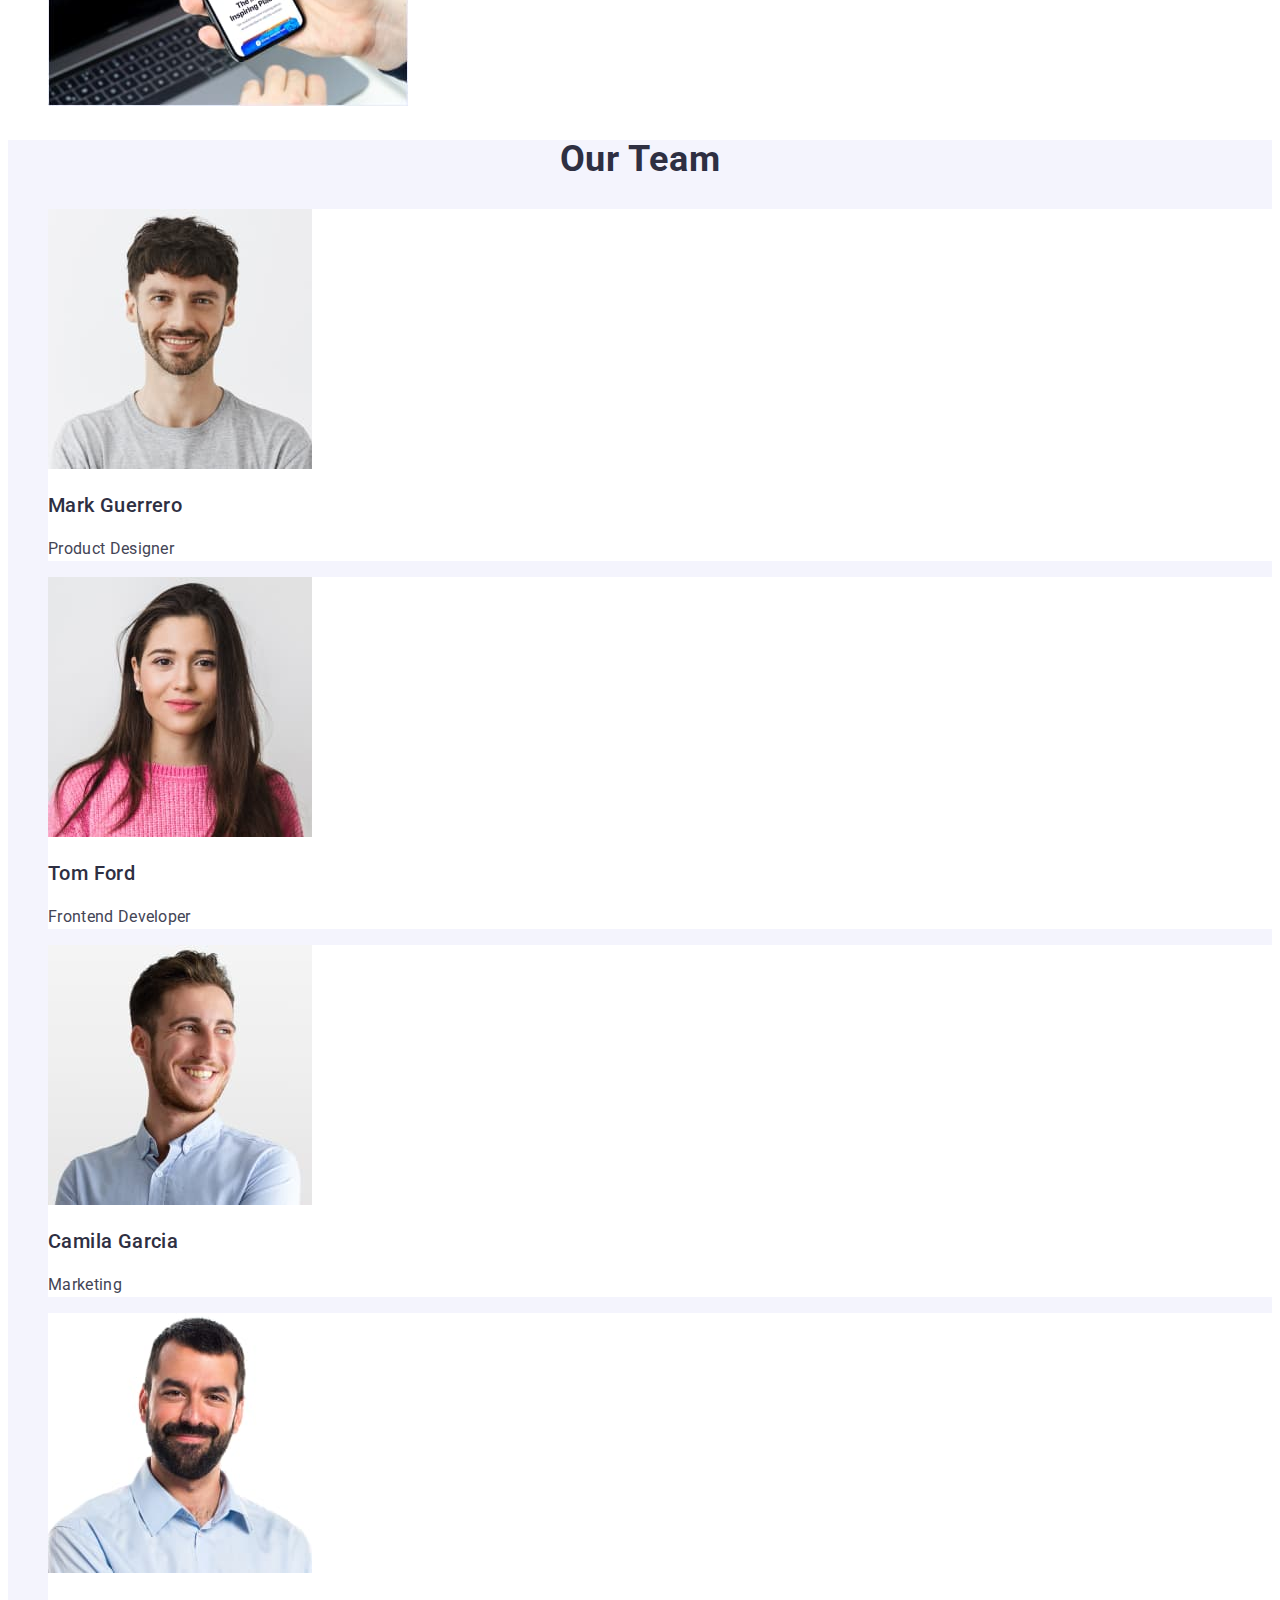
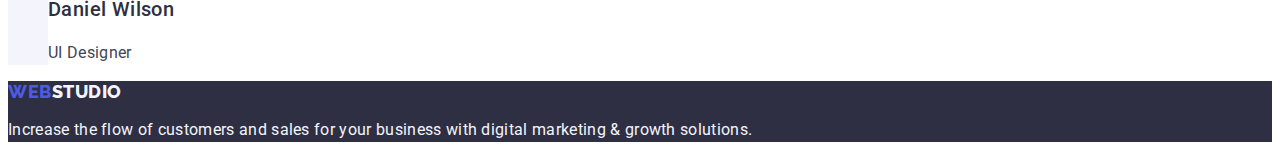
==== commit f0ccfcef: "Improve contact links" ====
--- a/index.html
+++ b/index.html
@@ -31,12 +31,14 @@
       <address class="contacts">
         <ul id="contacts" class="list">
           <li class="contact-email">
-            <a href="mailto:info@devstudio.com" class="nav-link"
+            <a href="mailto:info@devstudio.com" class="contact-link link"
               >info@devstudio.com</a
             >
           </li>
           <li class="contact-number">
-            <a href="tel:+110001111111" class="nav-link">+11 (000) 111-11-11</a>
+            <a href="tel:+110001111111" class="contact-link link"
+              >+11 (000) 111-11-11</a
+            >
           </li>
         </ul>
       </address>
--- a/css/styles.css
+++ b/css/styles.css
@@ -82,6 +82,11 @@
 .logo:focus {
   color: var(--accent-color);
 }
+.logo .part-two {
+  color: var(--secondary-text-color-1);
+}
+
+/* Navigation */
 .nav-link {
   line-height: 1.5;
   font-weight: 500;
@@ -89,21 +94,12 @@
   color: var(--secondary-text-color-1);
 }
 
-.logo .part-two {
-  color: var(--secondary-text-color-1);
-}
-
-/* Navigation */
-.nav-links .link {
-  font-weight: 500;
-  text-decoration: none;
-}
-.nav-links .link:link,
-.nav-links .link:visited {
-  color: var(--secondary-text-color-1);
-}
-.nav-links .link:hover,
-.nav-links .link:focus {
+.nav-link:link,
+.nav-link:visited {
+  color: var(--secondary-text-color-1);
+}
+.nav-link:hover,
+.nav-link:focus {
   color: var(--link-active);
 }
 
